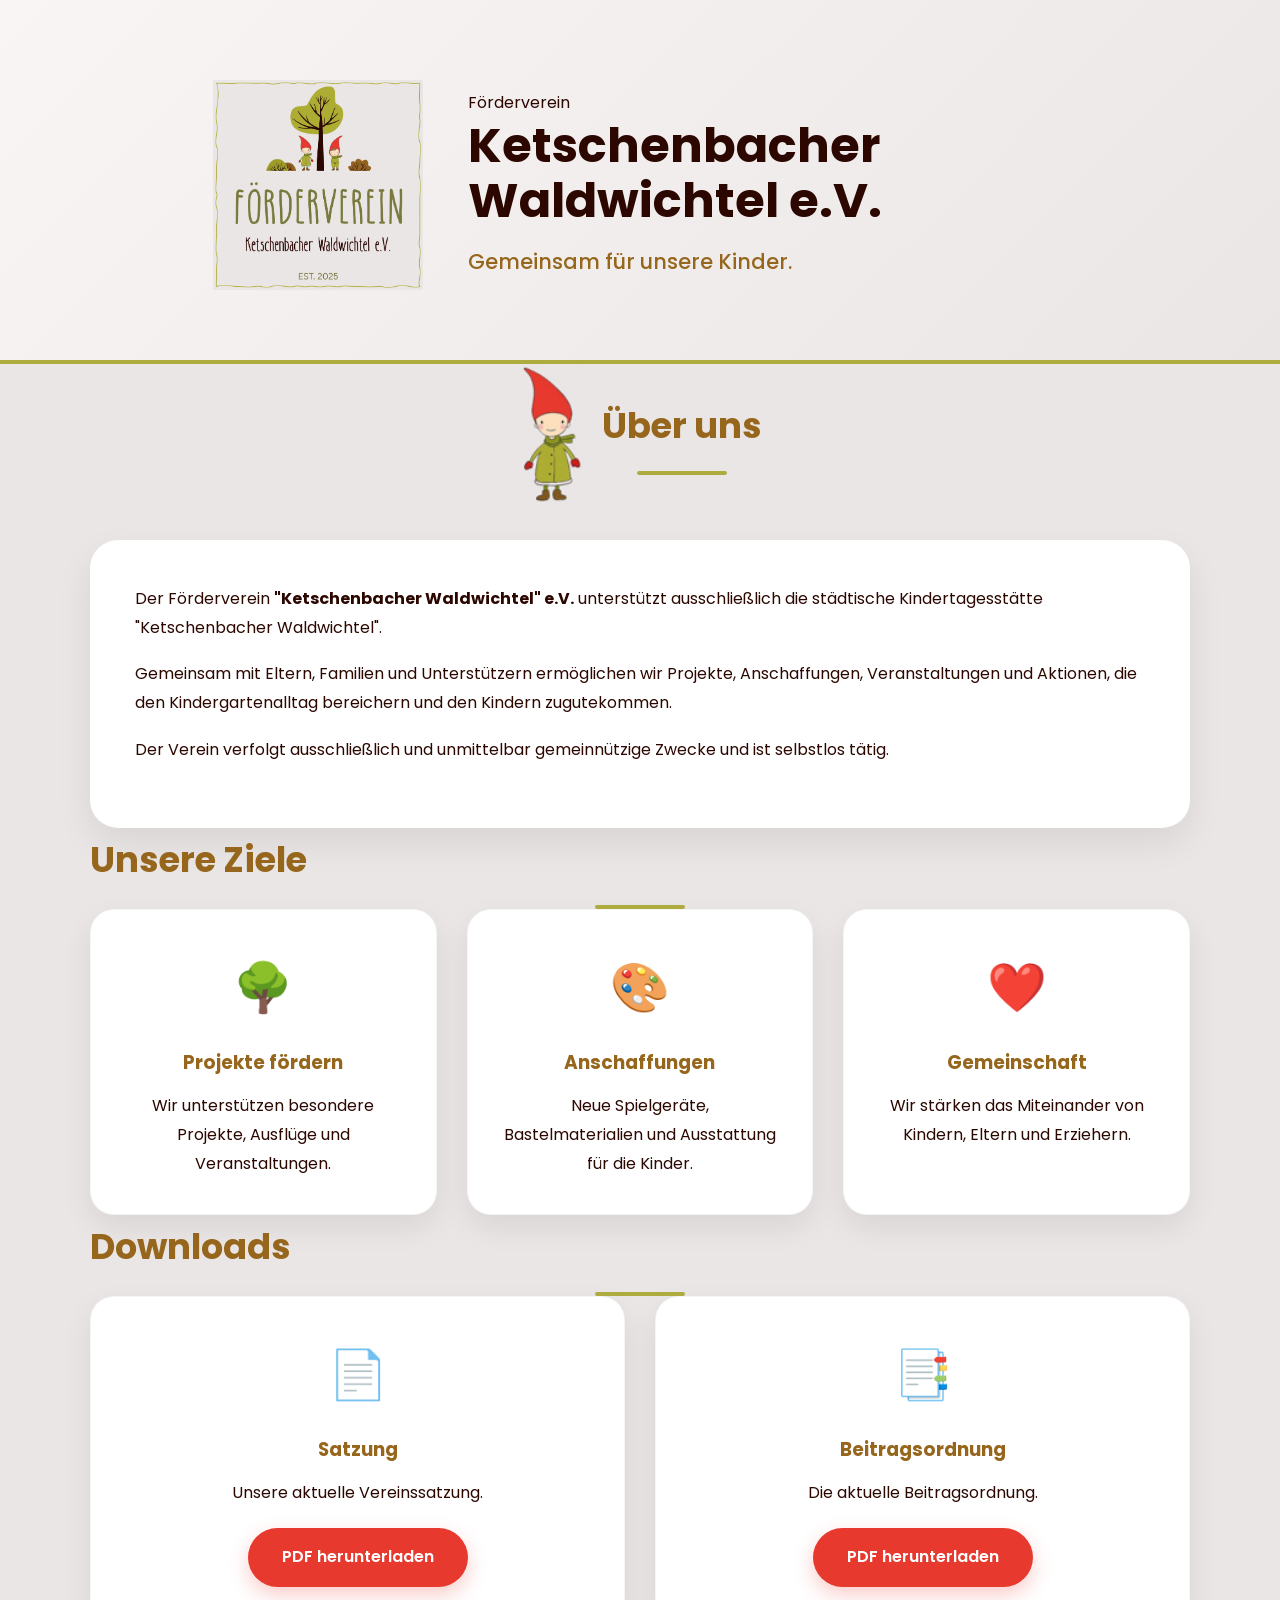
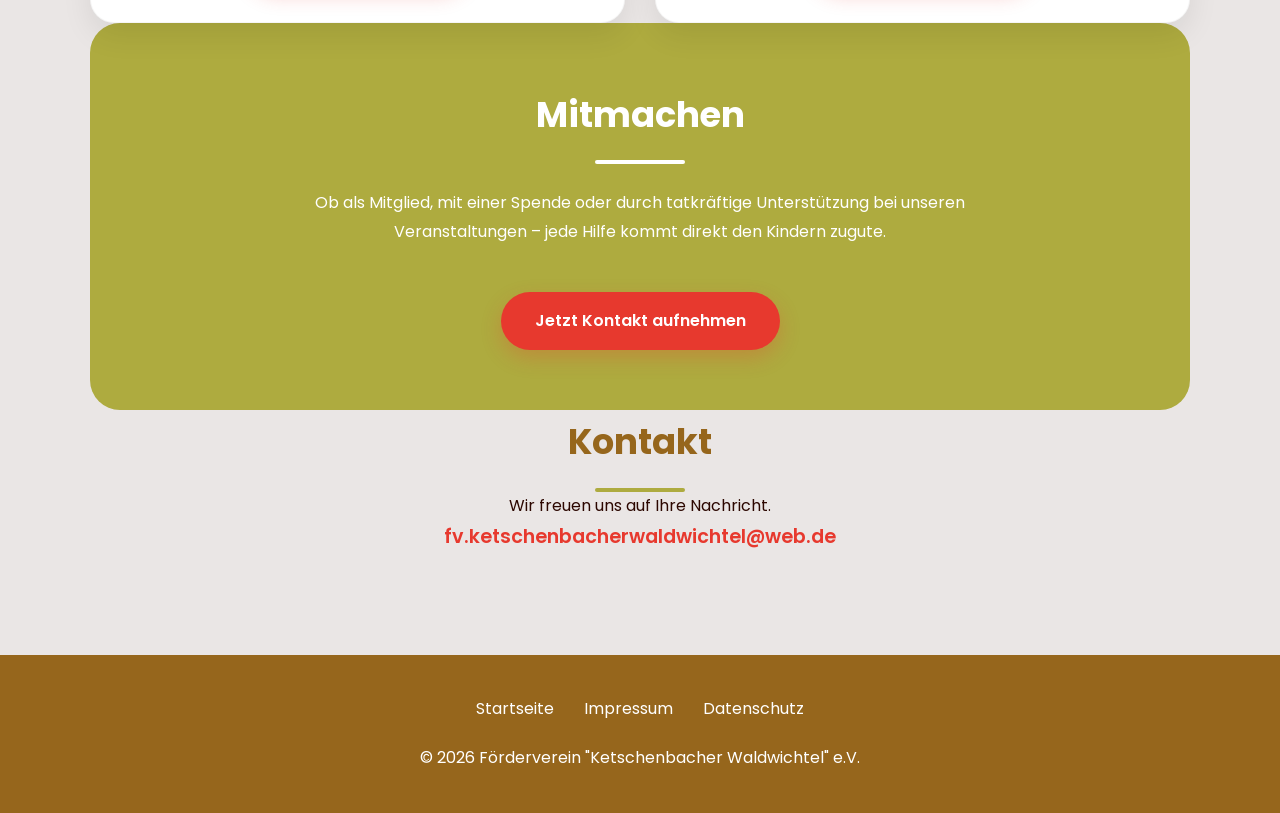
==== index.html @ 176eaad7 "Refactor sections to use 'container' class" ====
<!DOCTYPE html>
<html lang="de">

<head>
    <meta charset="UTF-8">
    <meta name="viewport" content="width=device-width, initial-scale=1.0">

    <title>Förderverein "Ketschenbacher Waldwichtel" e.V.</title>

    <meta name="description"
        content="Förderverein Ketschenbacher Waldwichtel e.V. – Gemeinsam unterstützen wir die Kindertagesstätte Ketschenbacher Waldwichtel.">

    <link rel="preconnect" href="https://fonts.googleapis.com">
    <link rel="preconnect" href="https://fonts.gstatic.com" crossorigin>

    <link href="https://fonts.googleapis.com/css2?family=Poppins:wght@300;400;500;600;700&display=swap"
        rel="stylesheet">

    <link rel="stylesheet" href="css/style.css">

</head>

<body>

<header>

<div class="container header">

<img src="images/Logo_Quadrat2.PNG"
     alt="Logo Förderverein Ketschenbacher Waldwichtel"
     class="logo">

<div class="header-text">

<span class="eyebrow">
Förderverein
</span>

<h1>Ketschenbacher Waldwichtel e.V.</h1>

<p class="subtitle">
Gemeinsam für unsere Kinder.
</p>

</div>

</div>

</header>



<main>



<section class="container">

<div class="section-title">

<img src="images/Wichtel_l.PNG"
     alt="Wichtel"
     class="section-icon">

<h2>Über uns</h2>

</div>

<div class="card">

<p>

Der Förderverein <strong>"Ketschenbacher Waldwichtel" e.V.</strong>
unterstützt ausschließlich die städtische Kindertagesstätte
"Ketschenbacher Waldwichtel".

</p>

<p>

Gemeinsam mit Eltern, Familien und Unterstützern ermöglichen wir
Projekte, Anschaffungen, Veranstaltungen und Aktionen,
die den Kindergartenalltag bereichern und den Kindern zugutekommen.

</p>

<p>

Der Verein verfolgt ausschließlich und unmittelbar gemeinnützige Zwecke
und ist selbstlos tätig.

</p>

</div>

</section>




<section class="container">

<h2>Unsere Ziele</h2>

<div class="cards">

<div class="feature">

<div class="icon">🌳</div>

<h3>Projekte fördern</h3>

<p>

Wir unterstützen besondere Projekte,
Ausflüge und Veranstaltungen.

</p>

</div>

<div class="feature">

<div class="icon">🎨</div>

<h3>Anschaffungen</h3>

<p>

Neue Spielgeräte, Bastelmaterialien
und Ausstattung für die Kinder.

</p>

</div>

<div class="feature">

<div class="icon">❤️</div>

<h3>Gemeinschaft</h3>

<p>

Wir stärken das Miteinander von Kindern,
Eltern und Erziehern.

</p>

</div>

</div>

</section>




<section class="container">

<h2>Downloads</h2>

<div class="cards">

<div class="feature">

<div class="icon">📄</div>

<h3>Satzung</h3>

<p>
Unsere aktuelle Vereinssatzung.
</p>

<a class="button"
   href="downloads/Satzung.pdf"
   download>

PDF herunterladen

</a>

</div>

<div class="feature">

<div class="icon">📑</div>

<h3>Beitragsordnung</h3>

<p>
Die aktuelle Beitragsordnung.
</p>

<a class="button"
   href="downloads/Beitragsordnung.pdf"
   download>

PDF herunterladen

</a>

</div>

</div>

</section>




<section class="container">

<div class="cta">

<h2>Mitmachen</h2>

<p>

Ob als Mitglied, mit einer Spende oder durch
tatkräftige Unterstützung bei unseren Veranstaltungen –
jede Hilfe kommt direkt den Kindern zugute.

</p>

<a class="button"
href="mailto:fv.ketschenbacherwaldwichtel@web.de?subject=Kontakt%20über%20die%20Website">

Jetzt Kontakt aufnehmen

</a>

</div>

</section>




<section class="container contact">

<h2>Kontakt</h2>

<p>

Wir freuen uns auf Ihre Nachricht.

</p>

<a class="mail"
href="mailto:fv.ketschenbacherwaldwichtel@web.de">

fv.ketschenbacherwaldwichtel@web.de

</a>

</section>



</main>




<footer>

<div class="container footer-content">

<nav>

<a href="index.html">Startseite</a>

<a href="impressum.html">Impressum</a>

<a href="datenschutz.html">Datenschutz</a>

</nav>

<p>

© 2026 Förderverein "Ketschenbacher Waldwichtel" e.V.

</p>

</div>

</footer>

</body>

</html>
---- css/style.css ----
:root{
    --bg:#EAE6E5;
    --green:#AEAB3F;
    --red:#E7392E;
    --brown:#96661C;
    --text:#2C0700;
    --white:#ffffff;
    --shadow:0 12px 35px rgba(44,7,0,.08);
    --radius:24px;
}

*{
    margin:0;
    padding:0;
    box-sizing:border-box;
}

html{
    scroll-behavior:smooth;
}

body{
    font-family:"Poppins",sans-serif;
    background:var(--bg);
    color:var(--text);
    line-height:1.8;
}

.container{
    width:min(1100px,92%);
    margin:auto;
}

section{
    margin:110px 0;
}

a{
    color:inherit;
    text-decoration:none;
}

img{
    max-width:100%;
    display:block;
}

header{
    background:linear-gradient(135deg,#F8F5F4 0%,#EAE6E5 100%);
    padding:80px 0 70px;
    border-bottom:4px solid var(--green);
}

.header{

    display:flex;

    align-items:center;

    justify-content:center;

    gap:45px;

    flex-wrap:wrap;

}

.logo{

    width:210px;

    transition:.3s;

}

.logo:hover{

    transform:scale(1.03);

}

.header-text{

    max-width:600px;

}

.header-text h1{

    font-size:3rem;

    line-height:1.15;

    margin-bottom:15px;

    color:var(--text);

}

.subtitle{

    font-size:1.3rem;

    color:var(--brown);

    font-weight:500;

}

.section-title{

    display:flex;

    justify-content:center;

    align-items:center;

    gap:18px;

    margin-bottom:35px;

}

.section-icon{

    width:65px;

}

h2{

    font-size:2.2rem;

    color:var(--brown);

    position:relative;

}

h2::after{

    content:"";

    width:90px;

    height:4px;

    background:var(--green);

    display:block;

    margin:14px auto 0;

    border-radius:50px;

}

.card{
    background:white;
    border-radius:28px;
    padding:45px;
    box-shadow:0 15px 35px rgba(0,0,0,.08);
}

.card p{

    margin-bottom:18px;

}

.cards{

    display:grid;

    grid-template-columns:repeat(auto-fit,minmax(260px,1fr));

    gap:30px;

}

.feature{
    background:white;
    border-radius:24px;
    padding:35px;
    text-align:center;
    box-shadow:0 12px 30px rgba(0,0,0,.08);
    transition:all .3s ease;
    border:1px solid rgba(0,0,0,.04);
}

.feature:hover{
    transform:translateY(-10px);
    box-shadow:0 20px 45px rgba(0,0,0,.15);
}

.icon{

    font-size:3rem;

    margin-bottom:15px;

}

.feature h3{

    color:var(--brown);

    margin-bottom:12px;

}

.button{
    display:inline-block;
    margin-top:20px;
    padding:15px 34px;
    border-radius:999px;
    background:var(--red);
    color:white;
    font-weight:600;
    transition:.3s;
    box-shadow:0 8px 20px rgba(231,57,46,.25);
}

.button:hover{
    transform:translateY(-3px);
    background:#d92d24;
    box-shadow:0 14px 30px rgba(231,57,46,.35);
}

.cta{

    background:var(--green);

    color:white;

    padding:60px;

    border-radius:30px;

    text-align:center;

}

.cta h2{

    color:white;

}

.cta h2::after{

    background:white;

}

.cta p{

    max-width:700px;

    margin:25px auto;

}

.contact{

    text-align:center;

}

.mail{

    color:var(--red);

    font-size:1.2rem;

    font-weight:600;

}

footer{

    margin-top:100px;

    background:var(--brown);

    color:white;

}

.footer-content{

    padding:40px 0;

    text-align:center;

}

footer nav{

    display:flex;

    justify-content:center;

    gap:30px;

    flex-wrap:wrap;

    margin-bottom:20px;

}

footer nav a{

    transition:.2s;

}

footer nav a:hover{

    opacity:.7;

}

@media (max-width:768px){

.header{

    flex-direction:column;

    text-align:center;

}

.logo{

    width:140px;

}

.header-text h1{

    font-size:2.2rem;

}

.subtitle{

    font-size:1.1rem;

}

section{

    margin:70px 0;

}

.card{

    padding:28px;

}

.cta{

    padding:35px 25px;

}

}
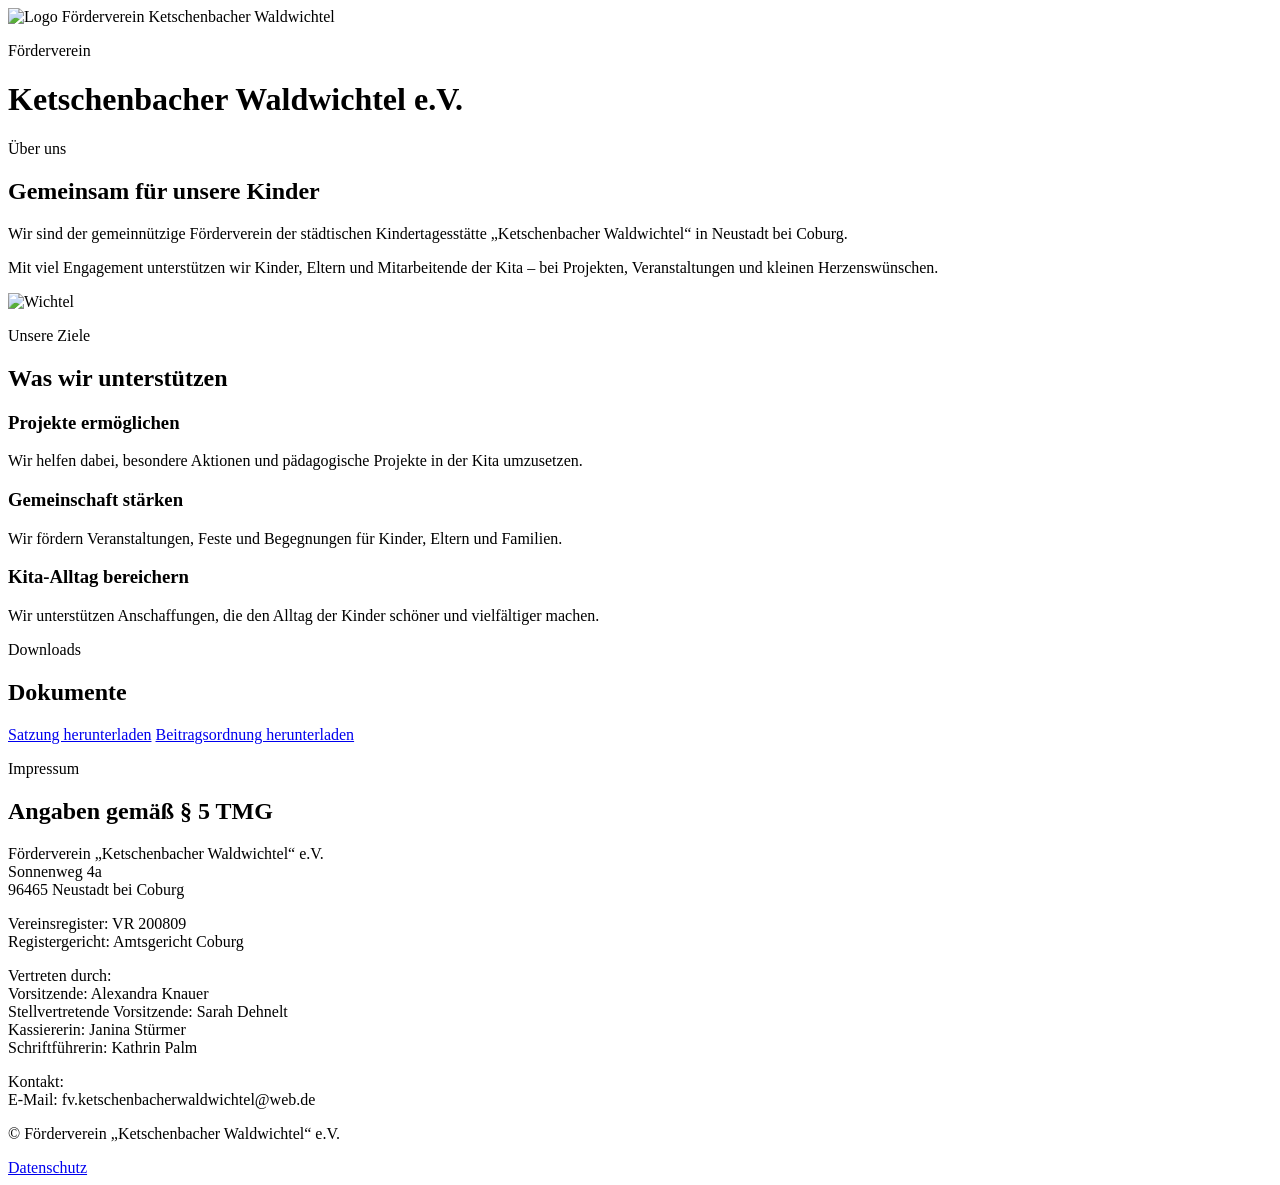
==== commit 652f5cc8: "Refactor index.html for improved structure and SEO Updated HTML structure and improved meta tags for" ====
--- a/index.html
+++ b/index.html
@@ -1,292 +1,127 @@
 <!DOCTYPE html>
 <html lang="de">
+<head>
+  <meta charset="UTF-8" />
+  <meta name="viewport" content="width=device-width, initial-scale=1.0" />
+  <title>Förderverein Ketschenbacher Waldwichtel e.V.</title>
 
-<head>
-    <meta charset="UTF-8">
-    <meta name="viewport" content="width=device-width, initial-scale=1.0">
+  <link rel="preconnect" href="https://fonts.googleapis.com">
+  <link rel="preconnect" href="https://fonts.gstatic.com" crossorigin>
+  <link href="https://fonts.googleapis.com/css2?family=Poppins:wght@300;400;600;700&display=swap" rel="stylesheet">
 
-    <title>Förderverein "Ketschenbacher Waldwichtel" e.V.</title>
-
-    <meta name="description"
-        content="Förderverein Ketschenbacher Waldwichtel e.V. – Gemeinsam unterstützen wir die Kindertagesstätte Ketschenbacher Waldwichtel.">
-
-    <link rel="preconnect" href="https://fonts.googleapis.com">
-    <link rel="preconnect" href="https://fonts.gstatic.com" crossorigin>
-
-    <link href="https://fonts.googleapis.com/css2?family=Poppins:wght@300;400;500;600;700&display=swap"
-        rel="stylesheet">
-
-    <link rel="stylesheet" href="css/style.css">
-
+  <link rel="stylesheet" href="style.css" />
 </head>
 
 <body>
 
-<header>
+  <header class="site-header">
+    <div class="container header-inner">
+      <img src="images/Logo_Quadrat2.png" alt="Logo Förderverein Ketschenbacher Waldwichtel" class="logo">
+      <div>
+        <p class="eyebrow">Förderverein</p>
+        <h1>Ketschenbacher Waldwichtel e.V.</h1>
+      </div>
+    </div>
+  </header>
 
-<div class="container header">
+  <main>
 
-<img src="images/Logo_Quadrat2.PNG"
-     alt="Logo Förderverein Ketschenbacher Waldwichtel"
-     class="logo">
+    <section class="hero-section">
+      <div class="container hero-grid">
+        <div class="hero-text">
+          <p class="eyebrow">Über uns</p>
+          <h2>Gemeinsam für unsere Kinder</h2>
+          <p>
+            Wir sind der gemeinnützige Förderverein der städtischen Kindertagesstätte
+            „Ketschenbacher Waldwichtel“ in Neustadt bei Coburg.
+          </p>
+          <p>
+            Mit viel Engagement unterstützen wir Kinder, Eltern und Mitarbeitende der Kita –
+            bei Projekten, Veranstaltungen und kleinen Herzenswünschen.
+          </p>
+        </div>
 
-<div class="header-text">
+        <div class="hero-image">
+          <img src="images/Wichtel_l.png" alt="Wichtel">
+        </div>
+      </div>
+    </section>
 
-<span class="eyebrow">
-Förderverein
-</span>
+    <section class="content-section" id="ziele">
+      <div class="container">
+        <p class="eyebrow">Unsere Ziele</p>
+        <h2>Was wir unterstützen</h2>
 
-<h1>Ketschenbacher Waldwichtel e.V.</h1>
+        <div class="card-grid">
+          <div class="card">
+            <h3>Projekte ermöglichen</h3>
+            <p>Wir helfen dabei, besondere Aktionen und pädagogische Projekte in der Kita umzusetzen.</p>
+          </div>
 
-<p class="subtitle">
-Gemeinsam für unsere Kinder.
-</p>
+          <div class="card">
+            <h3>Gemeinschaft stärken</h3>
+            <p>Wir fördern Veranstaltungen, Feste und Begegnungen für Kinder, Eltern und Familien.</p>
+          </div>
 
-</div>
+          <div class="card">
+            <h3>Kita-Alltag bereichern</h3>
+            <p>Wir unterstützen Anschaffungen, die den Alltag der Kinder schöner und vielfältiger machen.</p>
+          </div>
+        </div>
+      </div>
+    </section>
 
-</div>
+    <section class="content-section" id="downloads">
+      <div class="container">
+        <p class="eyebrow">Downloads</p>
+        <h2>Dokumente</h2>
 
-</header>
+        <div class="download-box">
+          <a href="download/Satzung.pdf" target="_blank">Satzung herunterladen</a>
+          <a href="download/Beitragsordnung.pdf" target="_blank">Beitragsordnung herunterladen</a>
+        </div>
+      </div>
+    </section>
 
+    <section class="content-section impressum" id="impressum">
+      <div class="container">
+        <p class="eyebrow">Impressum</p>
+        <h2>Angaben gemäß § 5 TMG</h2>
 
+        <p>
+          Förderverein „Ketschenbacher Waldwichtel“ e.V.<br>
+          Sonnenweg 4a<br>
+          96465 Neustadt bei Coburg
+        </p>
 
-<main>
+        <p>
+          Vereinsregister: VR 200809<br>
+          Registergericht: Amtsgericht Coburg
+        </p>
 
+        <p>
+          Vertreten durch:<br>
+          Vorsitzende: Alexandra Knauer<br>
+          Stellvertretende Vorsitzende: Sarah Dehnelt<br>
+          Kassiererin: Janina Stürmer<br>
+          Schriftführerin: Kathrin Palm
+        </p>
 
+        <p>
+          Kontakt:<br>
+          E-Mail: fv.ketschenbacherwaldwichtel@web.de
+        </p>
+      </div>
+    </section>
 
-<section class="container">
+  </main>
 
-<div class="section-title">
-
-<img src="images/Wichtel_l.PNG"
-     alt="Wichtel"
-     class="section-icon">
-
-<h2>Über uns</h2>
-
-</div>
-
-<div class="card">
-
-<p>
-
-Der Förderverein <strong>"Ketschenbacher Waldwichtel" e.V.</strong>
-unterstützt ausschließlich die städtische Kindertagesstätte
-"Ketschenbacher Waldwichtel".
-
-</p>
-
-<p>
-
-Gemeinsam mit Eltern, Familien und Unterstützern ermöglichen wir
-Projekte, Anschaffungen, Veranstaltungen und Aktionen,
-die den Kindergartenalltag bereichern und den Kindern zugutekommen.
-
-</p>
-
-<p>
-
-Der Verein verfolgt ausschließlich und unmittelbar gemeinnützige Zwecke
-und ist selbstlos tätig.
-
-</p>
-
-</div>
-
-</section>
-
-
-
-
-<section class="container">
-
-<h2>Unsere Ziele</h2>
-
-<div class="cards">
-
-<div class="feature">
-
-<div class="icon">🌳</div>
-
-<h3>Projekte fördern</h3>
-
-<p>
-
-Wir unterstützen besondere Projekte,
-Ausflüge und Veranstaltungen.
-
-</p>
-
-</div>
-
-<div class="feature">
-
-<div class="icon">🎨</div>
-
-<h3>Anschaffungen</h3>
-
-<p>
-
-Neue Spielgeräte, Bastelmaterialien
-und Ausstattung für die Kinder.
-
-</p>
-
-</div>
-
-<div class="feature">
-
-<div class="icon">❤️</div>
-
-<h3>Gemeinschaft</h3>
-
-<p>
-
-Wir stärken das Miteinander von Kindern,
-Eltern und Erziehern.
-
-</p>
-
-</div>
-
-</div>
-
-</section>
-
-
-
-
-<section class="container">
-
-<h2>Downloads</h2>
-
-<div class="cards">
-
-<div class="feature">
-
-<div class="icon">📄</div>
-
-<h3>Satzung</h3>
-
-<p>
-Unsere aktuelle Vereinssatzung.
-</p>
-
-<a class="button"
-   href="downloads/Satzung.pdf"
-   download>
-
-PDF herunterladen
-
-</a>
-
-</div>
-
-<div class="feature">
-
-<div class="icon">📑</div>
-
-<h3>Beitragsordnung</h3>
-
-<p>
-Die aktuelle Beitragsordnung.
-</p>
-
-<a class="button"
-   href="downloads/Beitragsordnung.pdf"
-   download>
-
-PDF herunterladen
-
-</a>
-
-</div>
-
-</div>
-
-</section>
-
-
-
-
-<section class="container">
-
-<div class="cta">
-
-<h2>Mitmachen</h2>
-
-<p>
-
-Ob als Mitglied, mit einer Spende oder durch
-tatkräftige Unterstützung bei unseren Veranstaltungen –
-jede Hilfe kommt direkt den Kindern zugute.
-
-</p>
-
-<a class="button"
-href="mailto:fv.ketschenbacherwaldwichtel@web.de?subject=Kontakt%20über%20die%20Website">
-
-Jetzt Kontakt aufnehmen
-
-</a>
-
-</div>
-
-</section>
-
-
-
-
-<section class="container contact">
-
-<h2>Kontakt</h2>
-
-<p>
-
-Wir freuen uns auf Ihre Nachricht.
-
-</p>
-
-<a class="mail"
-href="mailto:fv.ketschenbacherwaldwichtel@web.de">
-
-fv.ketschenbacherwaldwichtel@web.de
-
-</a>
-
-</section>
-
-
-
-</main>
-
-
-
-
-<footer>
-
-<div class="container footer-content">
-
-<nav>
-
-<a href="index.html">Startseite</a>
-
-<a href="impressum.html">Impressum</a>
-
-<a href="datenschutz.html">Datenschutz</a>
-
-</nav>
-
-<p>
-
-© 2026 Förderverein "Ketschenbacher Waldwichtel" e.V.
-
-</p>
-
-</div>
-
-</footer>
+  <footer class="site-footer">
+    <div class="container footer-inner">
+      <p>© Förderverein „Ketschenbacher Waldwichtel“ e.V.</p>
+      <a href="datenschutz.html">Datenschutz</a>
+    </div>
+  </footer>
 
 </body>
-
 </html>
--- a/style.css
+++ b/style.css
@@ -0,0 +1 @@
+
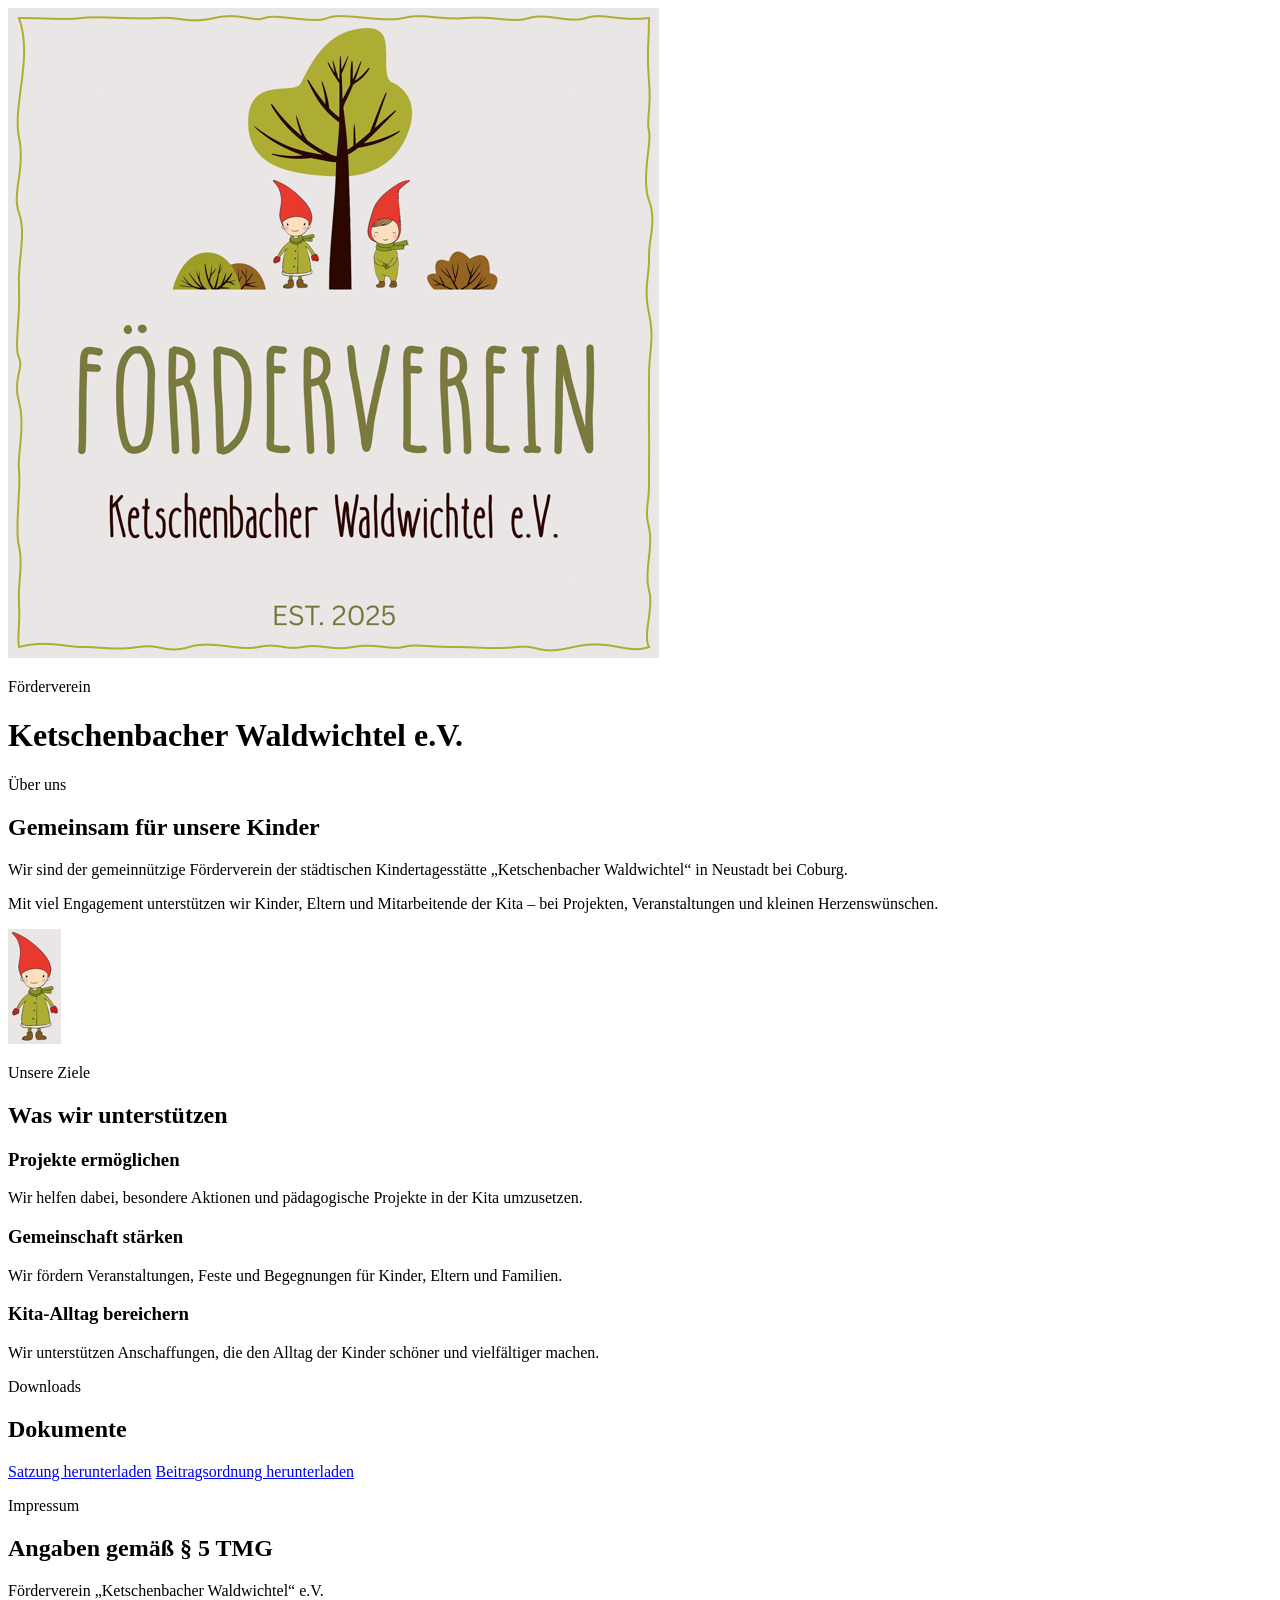
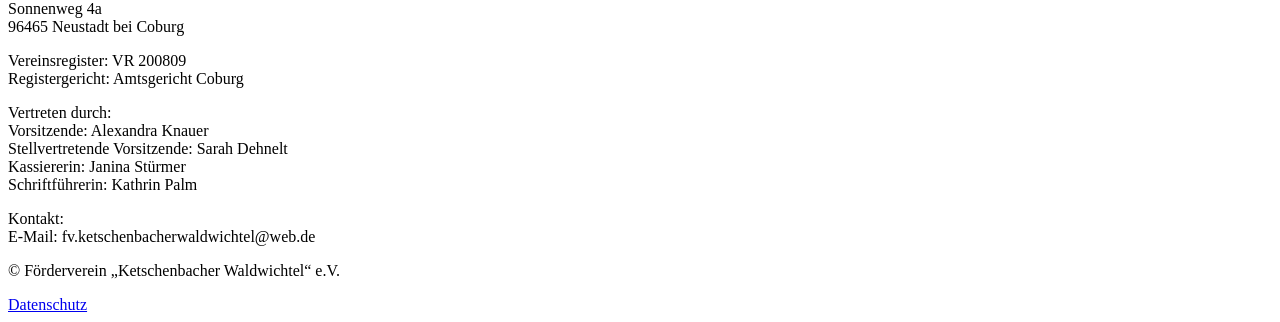
==== commit 62215590: "Update index.html" ====
--- a/index.html
+++ b/index.html
@@ -16,7 +16,7 @@
 
   <header class="site-header">
     <div class="container header-inner">
-      <img src="images/Logo_Quadrat2.png" alt="Logo Förderverein Ketschenbacher Waldwichtel" class="logo">
+      <img src="images/Logo_Quadrat2.PNG" alt="Logo Förderverein Ketschenbacher Waldwichtel" class="logo">
       <div>
         <p class="eyebrow">Förderverein</p>
         <h1>Ketschenbacher Waldwichtel e.V.</h1>
@@ -42,7 +42,7 @@
         </div>
 
         <div class="hero-image">
-          <img src="images/Wichtel_l.png" alt="Wichtel">
+          <img src="images/Wichtel_l.PNG" alt="Wichtel">
         </div>
       </div>
     </section>
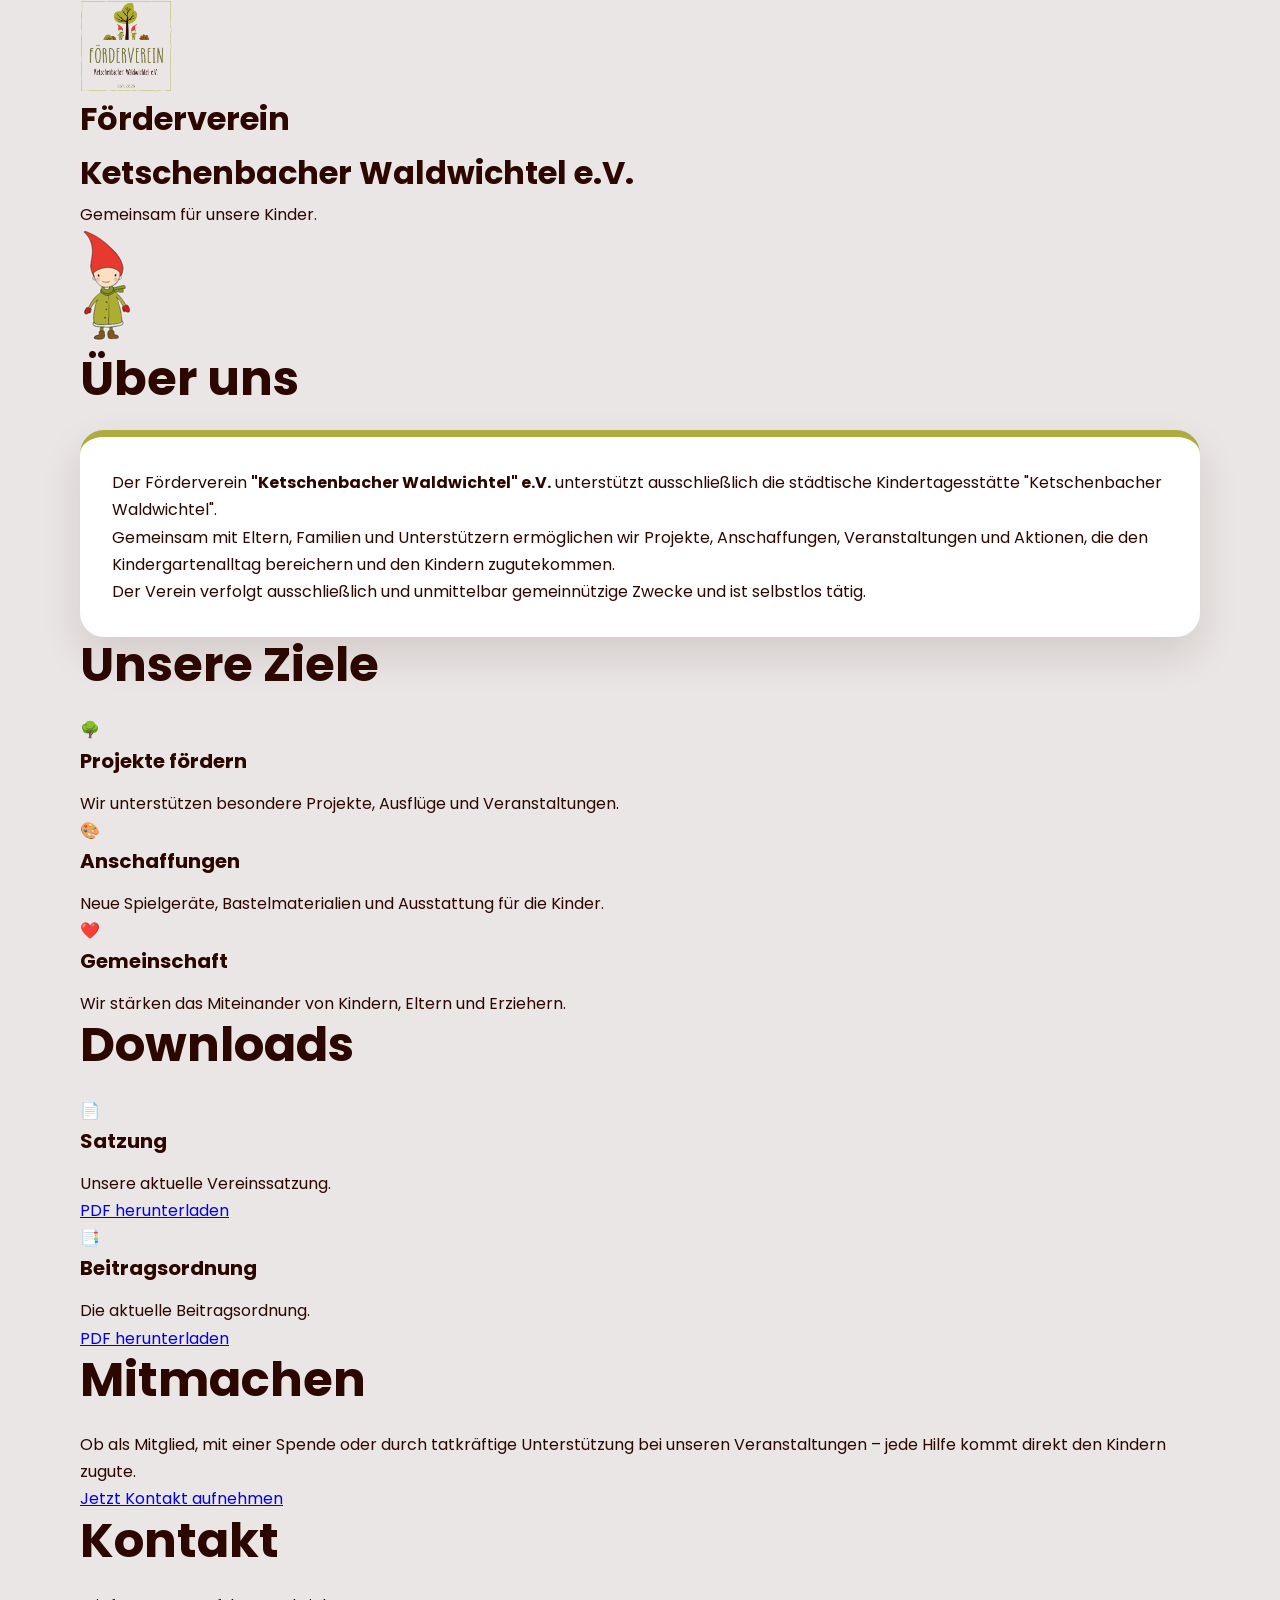
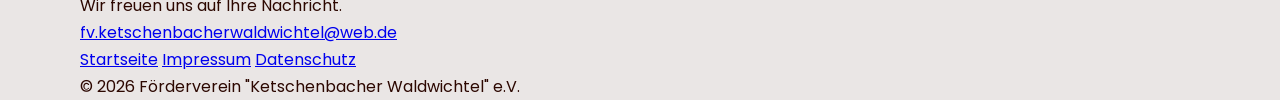
==== commit 50228a93: "Refactor index.html for SEO and structure improvements Updated the HTML structure and added meta tag" ====
--- a/index.html
+++ b/index.html
@@ -1,127 +1,288 @@
 <!DOCTYPE html>
 <html lang="de">
+
 <head>
-  <meta charset="UTF-8" />
-  <meta name="viewport" content="width=device-width, initial-scale=1.0" />
-  <title>Förderverein Ketschenbacher Waldwichtel e.V.</title>
-
-  <link rel="preconnect" href="https://fonts.googleapis.com">
-  <link rel="preconnect" href="https://fonts.gstatic.com" crossorigin>
-  <link href="https://fonts.googleapis.com/css2?family=Poppins:wght@300;400;600;700&display=swap" rel="stylesheet">
-
-  <link rel="stylesheet" href="style.css" />
+    <meta charset="UTF-8">
+    <meta name="viewport" content="width=device-width, initial-scale=1.0">
+
+    <title>Förderverein "Ketschenbacher Waldwichtel" e.V.</title>
+
+    <meta name="description"
+        content="Förderverein Ketschenbacher Waldwichtel e.V. – Gemeinsam unterstützen wir die Kindertagesstätte Ketschenbacher Waldwichtel.">
+
+    <link rel="preconnect" href="https://fonts.googleapis.com">
+    <link rel="preconnect" href="https://fonts.gstatic.com" crossorigin>
+
+    <link href="https://fonts.googleapis.com/css2?family=Poppins:wght@300;400;500;600;700&display=swap"
+        rel="stylesheet">
+
+    <link rel="stylesheet" href="css/style.css">
+
 </head>
 
 <body>
 
-  <header class="site-header">
-    <div class="container header-inner">
-      <img src="images/Logo_Quadrat2.PNG" alt="Logo Förderverein Ketschenbacher Waldwichtel" class="logo">
-      <div>
-        <p class="eyebrow">Förderverein</p>
-        <h1>Ketschenbacher Waldwichtel e.V.</h1>
-      </div>
-    </div>
-  </header>
-
-  <main>
-
-    <section class="hero-section">
-      <div class="container hero-grid">
-        <div class="hero-text">
-          <p class="eyebrow">Über uns</p>
-          <h2>Gemeinsam für unsere Kinder</h2>
-          <p>
-            Wir sind der gemeinnützige Förderverein der städtischen Kindertagesstätte
-            „Ketschenbacher Waldwichtel“ in Neustadt bei Coburg.
-          </p>
-          <p>
-            Mit viel Engagement unterstützen wir Kinder, Eltern und Mitarbeitende der Kita –
-            bei Projekten, Veranstaltungen und kleinen Herzenswünschen.
-          </p>
-        </div>
-
-        <div class="hero-image">
-          <img src="images/Wichtel_l.PNG" alt="Wichtel">
-        </div>
-      </div>
-    </section>
-
-    <section class="content-section" id="ziele">
-      <div class="container">
-        <p class="eyebrow">Unsere Ziele</p>
-        <h2>Was wir unterstützen</h2>
-
-        <div class="card-grid">
-          <div class="card">
-            <h3>Projekte ermöglichen</h3>
-            <p>Wir helfen dabei, besondere Aktionen und pädagogische Projekte in der Kita umzusetzen.</p>
-          </div>
-
-          <div class="card">
-            <h3>Gemeinschaft stärken</h3>
-            <p>Wir fördern Veranstaltungen, Feste und Begegnungen für Kinder, Eltern und Familien.</p>
-          </div>
-
-          <div class="card">
-            <h3>Kita-Alltag bereichern</h3>
-            <p>Wir unterstützen Anschaffungen, die den Alltag der Kinder schöner und vielfältiger machen.</p>
-          </div>
-        </div>
-      </div>
-    </section>
-
-    <section class="content-section" id="downloads">
-      <div class="container">
-        <p class="eyebrow">Downloads</p>
-        <h2>Dokumente</h2>
-
-        <div class="download-box">
-          <a href="download/Satzung.pdf" target="_blank">Satzung herunterladen</a>
-          <a href="download/Beitragsordnung.pdf" target="_blank">Beitragsordnung herunterladen</a>
-        </div>
-      </div>
-    </section>
-
-    <section class="content-section impressum" id="impressum">
-      <div class="container">
-        <p class="eyebrow">Impressum</p>
-        <h2>Angaben gemäß § 5 TMG</h2>
-
-        <p>
-          Förderverein „Ketschenbacher Waldwichtel“ e.V.<br>
-          Sonnenweg 4a<br>
-          96465 Neustadt bei Coburg
-        </p>
-
-        <p>
-          Vereinsregister: VR 200809<br>
-          Registergericht: Amtsgericht Coburg
-        </p>
-
-        <p>
-          Vertreten durch:<br>
-          Vorsitzende: Alexandra Knauer<br>
-          Stellvertretende Vorsitzende: Sarah Dehnelt<br>
-          Kassiererin: Janina Stürmer<br>
-          Schriftführerin: Kathrin Palm
-        </p>
-
-        <p>
-          Kontakt:<br>
-          E-Mail: fv.ketschenbacherwaldwichtel@web.de
-        </p>
-      </div>
-    </section>
-
-  </main>
-
-  <footer class="site-footer">
-    <div class="container footer-inner">
-      <p>© Förderverein „Ketschenbacher Waldwichtel“ e.V.</p>
-      <a href="datenschutz.html">Datenschutz</a>
-    </div>
-  </footer>
+<header>
+
+<div class="container header">
+
+<img src="images/Logo_Quadrat2.PNG"
+     alt="Logo Förderverein Ketschenbacher Waldwichtel"
+     class="logo">
+
+<div class="header-text">
+
+<h1>Förderverein<br>Ketschenbacher Waldwichtel e.V.</h1>
+
+<p class="subtitle">
+Gemeinsam für unsere Kinder.
+</p>
+
+</div>
+
+</div>
+
+</header>
+
+
+
+<main>
+
+
+
+<section class="container">
+
+<div class="section-title">
+
+<img src="images/Wichtel_l.PNG"
+     alt="Wichtel"
+     class="section-icon">
+
+<h2>Über uns</h2>
+
+</div>
+
+<div class="card">
+
+<p>
+
+Der Förderverein <strong>"Ketschenbacher Waldwichtel" e.V.</strong>
+unterstützt ausschließlich die städtische Kindertagesstätte
+"Ketschenbacher Waldwichtel".
+
+</p>
+
+<p>
+
+Gemeinsam mit Eltern, Familien und Unterstützern ermöglichen wir
+Projekte, Anschaffungen, Veranstaltungen und Aktionen,
+die den Kindergartenalltag bereichern und den Kindern zugutekommen.
+
+</p>
+
+<p>
+
+Der Verein verfolgt ausschließlich und unmittelbar gemeinnützige Zwecke
+und ist selbstlos tätig.
+
+</p>
+
+</div>
+
+</section>
+
+
+
+
+<section class="container">
+
+<h2>Unsere Ziele</h2>
+
+<div class="cards">
+
+<div class="feature">
+
+<div class="icon">🌳</div>
+
+<h3>Projekte fördern</h3>
+
+<p>
+
+Wir unterstützen besondere Projekte,
+Ausflüge und Veranstaltungen.
+
+</p>
+
+</div>
+
+<div class="feature">
+
+<div class="icon">🎨</div>
+
+<h3>Anschaffungen</h3>
+
+<p>
+
+Neue Spielgeräte, Bastelmaterialien
+und Ausstattung für die Kinder.
+
+</p>
+
+</div>
+
+<div class="feature">
+
+<div class="icon">❤️</div>
+
+<h3>Gemeinschaft</h3>
+
+<p>
+
+Wir stärken das Miteinander von Kindern,
+Eltern und Erziehern.
+
+</p>
+
+</div>
+
+</div>
+
+</section>
+
+
+
+
+<section class="container">
+
+<h2>Downloads</h2>
+
+<div class="cards">
+
+<div class="feature">
+
+<div class="icon">📄</div>
+
+<h3>Satzung</h3>
+
+<p>
+Unsere aktuelle Vereinssatzung.
+</p>
+
+<a class="button"
+   href="downloads/Satzung.pdf"
+   download>
+
+PDF herunterladen
+
+</a>
+
+</div>
+
+<div class="feature">
+
+<div class="icon">📑</div>
+
+<h3>Beitragsordnung</h3>
+
+<p>
+Die aktuelle Beitragsordnung.
+</p>
+
+<a class="button"
+   href="downloads/Beitragsordnung.pdf"
+   download>
+
+PDF herunterladen
+
+</a>
+
+</div>
+
+</div>
+
+</section>
+
+
+
+
+<section class="container">
+
+<div class="cta">
+
+<h2>Mitmachen</h2>
+
+<p>
+
+Ob als Mitglied, mit einer Spende oder durch
+tatkräftige Unterstützung bei unseren Veranstaltungen –
+jede Hilfe kommt direkt den Kindern zugute.
+
+</p>
+
+<a class="button"
+href="mailto:fv.ketschenbacherwaldwichtel@web.de?subject=Kontakt%20über%20die%20Website">
+
+Jetzt Kontakt aufnehmen
+
+</a>
+
+</div>
+
+</section>
+
+
+
+
+<section class="container contact">
+
+<h2>Kontakt</h2>
+
+<p>
+
+Wir freuen uns auf Ihre Nachricht.
+
+</p>
+
+<a class="mail"
+href="mailto:fv.ketschenbacherwaldwichtel@web.de">
+
+fv.ketschenbacherwaldwichtel@web.de
+
+</a>
+
+</section>
+
+
+
+</main>
+
+
+
+
+<footer>
+
+<div class="container footer-content">
+
+<nav>
+
+<a href="index.html">Startseite</a>
+
+<a href="impressum.html">Impressum</a>
+
+<a href="datenschutz.html">Datenschutz</a>
+
+</nav>
+
+<p>
+
+© 2026 Förderverein "Ketschenbacher Waldwichtel" e.V.
+
+</p>
+
+</div>
+
+</footer>
 
 </body>
+
 </html>
--- a/css/style.css
+++ b/css/style.css
@@ -0,0 +1,237 @@
+:root {
+  --bg: #EAE6E5;
+  --green: #AEAB3F;
+  --red: #E7392E;
+  --brown: #96661C;
+  --text: #2C0700;
+  --white: #ffffff;
+  --shadow: 0 18px 40px rgba(44, 7, 0, 0.12);
+}
+
+* {
+  box-sizing: border-box;
+  margin: 0;
+  padding: 0;
+}
+
+body {
+  font-family: "Poppins", sans-serif;
+  background: var(--bg);
+  color: var(--text);
+  line-height: 1.7;
+}
+
+.container {
+  width: min(1120px, 92%);
+  margin: 0 auto;
+}
+
+/* Header */
+
+.site-header {
+  background: rgba(234, 230, 229, 0.96);
+  border-bottom: 1px solid rgba(44, 7, 0, 0.08);
+  padding: 24px 0;
+}
+
+.header-inner {
+  display: flex;
+  align-items: center;
+  gap: 22px;
+}
+
+.logo {
+  width: 92px;
+  height: auto;
+  display: block;
+}
+
+.site-header h1 {
+  font-size: clamp(1.4rem, 3vw, 2.4rem);
+  line-height: 1.2;
+}
+
+/* Allgemein */
+
+.eyebrow {
+  color: var(--red);
+  font-weight: 700;
+  text-transform: uppercase;
+  letter-spacing: 0.08em;
+  font-size: 0.82rem;
+  margin-bottom: 10px;
+}
+
+h2 {
+  font-size: clamp(1.8rem, 4vw, 3rem);
+  line-height: 1.15;
+  margin-bottom: 24px;
+}
+
+h3 {
+  font-size: 1.25rem;
+  margin-bottom: 12px;
+}
+
+/* Über uns / Wichtel */
+
+.hero-section {
+  padding: 120px 0 100px;
+}
+
+.hero-grid {
+  display: grid;
+  grid-template-columns: 1.2fr 0.8fr;
+  align-items: center;
+  gap: 70px;
+}
+
+.hero-text {
+  background: var(--white);
+  padding: 48px;
+  border-radius: 28px;
+  box-shadow: var(--shadow);
+}
+
+.hero-text p {
+  margin-bottom: 16px;
+  font-size: 1.05rem;
+}
+
+.hero-image {
+  display: flex;
+  justify-content: center;
+  align-items: center;
+}
+
+.hero-image img {
+  max-width: 300px;
+  width: 100%;
+  height: auto;
+  display: block;
+}
+
+/* Bereiche */
+
+.content-section {
+  padding: 90px 0;
+}
+
+#ziele {
+  padding-top: 120px;
+}
+
+#downloads {
+  padding-top: 120px;
+}
+
+/* Karten */
+
+.card-grid {
+  display: grid;
+  grid-template-columns: repeat(3, 1fr);
+  gap: 26px;
+  margin-top: 34px;
+}
+
+.card {
+  background: var(--white);
+  padding: 32px;
+  border-radius: 24px;
+  box-shadow: var(--shadow);
+  border-top: 7px solid var(--green);
+}
+
+/* Downloads */
+
+.download-box {
+  display: flex;
+  flex-wrap: wrap;
+  gap: 18px;
+  margin-top: 28px;
+}
+
+.download-box a {
+  display: inline-block;
+  background: var(--green);
+  color: var(--text);
+  text-decoration: none;
+  font-weight: 700;
+  padding: 16px 24px;
+  border-radius: 999px;
+  transition: transform 0.2s ease, background 0.2s ease;
+}
+
+.download-box a:hover {
+  background: var(--brown);
+  color: var(--white);
+  transform: translateY(-2px);
+}
+
+/* Impressum */
+
+.impressum p {
+  margin-bottom: 18px;
+}
+
+/* Footer */
+
+.site-footer {
+  background: var(--text);
+  color: var(--white);
+  padding: 28px 0;
+  margin-top: 80px;
+}
+
+.footer-inner {
+  display: flex;
+  justify-content: space-between;
+  gap: 20px;
+  align-items: center;
+  flex-wrap: wrap;
+}
+
+.site-footer a {
+  color: var(--white);
+  text-decoration: none;
+  font-weight: 600;
+}
+
+/* Handyansicht */
+
+@media (max-width: 800px) {
+  .header-inner {
+    align-items: flex-start;
+  }
+
+  .logo {
+    width: 76px;
+  }
+
+  .hero-section {
+    padding: 90px 0 70px;
+  }
+
+  .hero-grid {
+    grid-template-columns: 1fr;
+    gap: 45px;
+  }
+
+  .hero-text {
+    padding: 32px;
+  }
+
+  .hero-image img {
+    max-width: 230px;
+  }
+
+  .card-grid {
+    grid-template-columns: 1fr;
+  }
+
+  .content-section,
+  #ziele,
+  #downloads {
+    padding: 80px 0;
+  }
+}
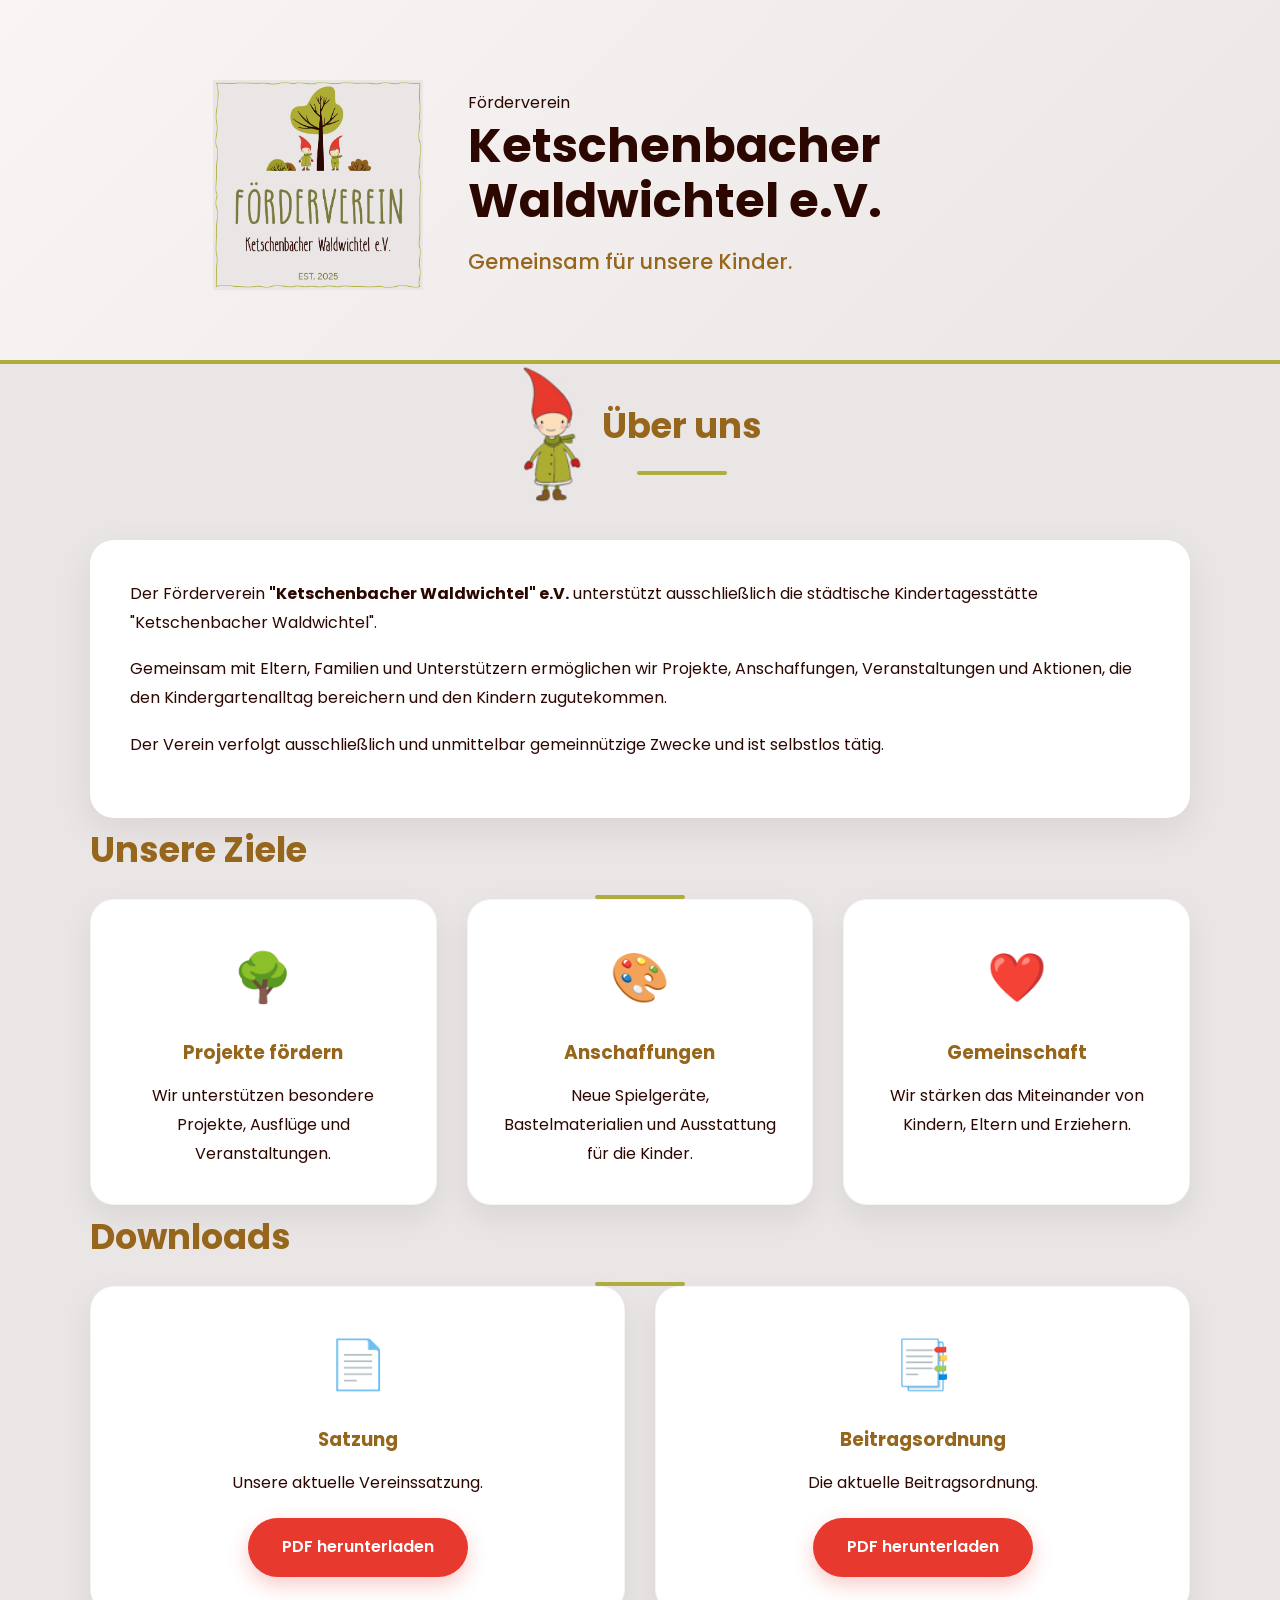
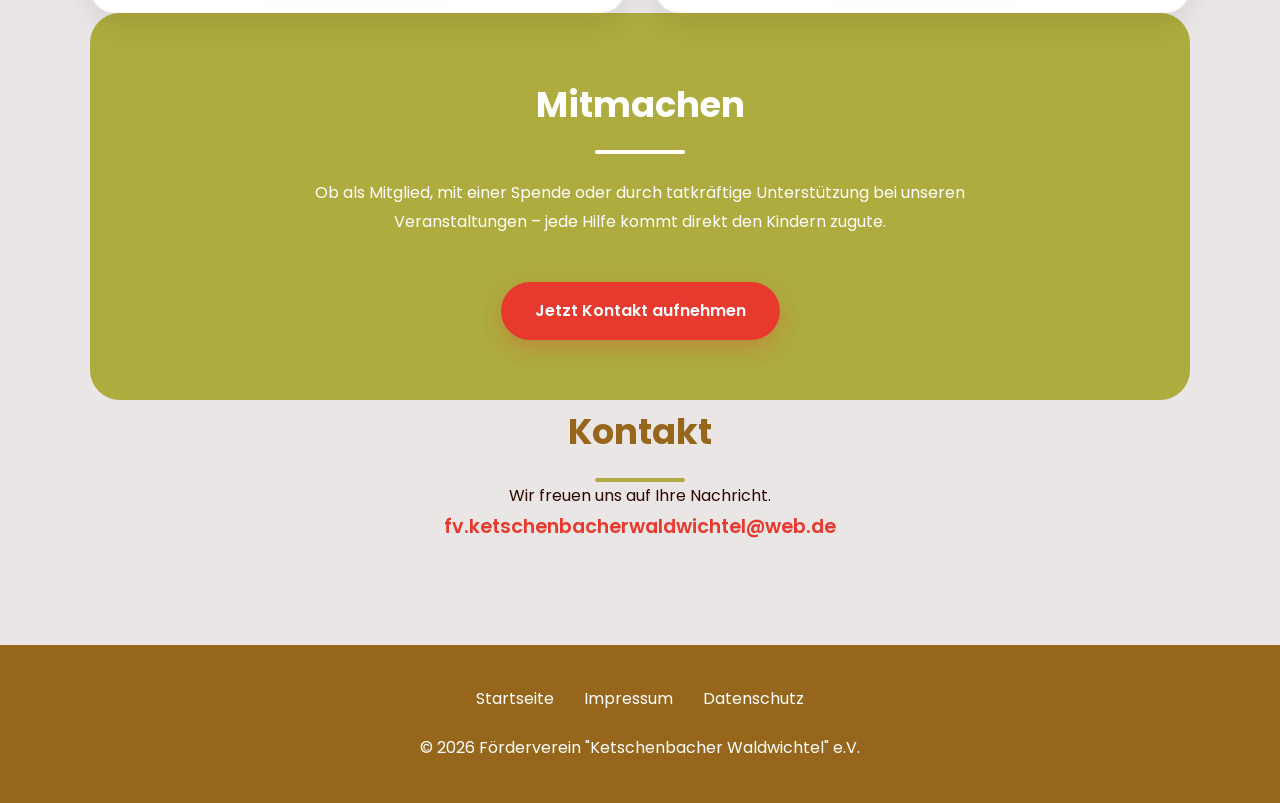
==== commit b69be832: "Update header text and add eyebrow span" ====
--- a/index.html
+++ b/index.html
@@ -32,13 +32,15 @@
 
 <div class="header-text">
 
-<h1>Förderverein<br>Ketschenbacher Waldwichtel e.V.</h1>
+<span class="eyebrow">
+Förderverein
+</span>
+
+<h1>Ketschenbacher Waldwichtel e.V.</h1>
 
 <p class="subtitle">
 Gemeinsam für unsere Kinder.
 </p>
-
-</div>
 
 </div>
 
--- a/css/style.css
+++ b/css/style.css
@@ -1,237 +1,371 @@
-:root {
-  --bg: #EAE6E5;
-  --green: #AEAB3F;
-  --red: #E7392E;
-  --brown: #96661C;
-  --text: #2C0700;
-  --white: #ffffff;
-  --shadow: 0 18px 40px rgba(44, 7, 0, 0.12);
-}
-
-* {
-  box-sizing: border-box;
-  margin: 0;
-  padding: 0;
-}
-
-body {
-  font-family: "Poppins", sans-serif;
-  background: var(--bg);
-  color: var(--text);
-  line-height: 1.7;
-}
-
-.container {
-  width: min(1120px, 92%);
-  margin: 0 auto;
-}
-
-/* Header */
-
-.site-header {
-  background: rgba(234, 230, 229, 0.96);
-  border-bottom: 1px solid rgba(44, 7, 0, 0.08);
-  padding: 24px 0;
-}
-
-.header-inner {
-  display: flex;
-  align-items: center;
-  gap: 22px;
-}
-
-.logo {
-  width: 92px;
-  height: auto;
-  display: block;
-}
-
-.site-header h1 {
-  font-size: clamp(1.4rem, 3vw, 2.4rem);
-  line-height: 1.2;
-}
-
-/* Allgemein */
-
-.eyebrow {
-  color: var(--red);
-  font-weight: 700;
-  text-transform: uppercase;
-  letter-spacing: 0.08em;
-  font-size: 0.82rem;
-  margin-bottom: 10px;
-}
-
-h2 {
-  font-size: clamp(1.8rem, 4vw, 3rem);
-  line-height: 1.15;
-  margin-bottom: 24px;
-}
-
-h3 {
-  font-size: 1.25rem;
-  margin-bottom: 12px;
-}
-
-/* Über uns / Wichtel */
-
-.hero-section {
-  padding: 120px 0 100px;
-}
-
-.hero-grid {
-  display: grid;
-  grid-template-columns: 1.2fr 0.8fr;
-  align-items: center;
-  gap: 70px;
-}
-
-.hero-text {
-  background: var(--white);
-  padding: 48px;
-  border-radius: 28px;
-  box-shadow: var(--shadow);
-}
-
-.hero-text p {
-  margin-bottom: 16px;
-  font-size: 1.05rem;
-}
-
-.hero-image {
-  display: flex;
-  justify-content: center;
-  align-items: center;
-}
-
-.hero-image img {
-  max-width: 300px;
-  width: 100%;
-  height: auto;
-  display: block;
-}
-
-/* Bereiche */
-
-.content-section {
-  padding: 90px 0;
-}
-
-#ziele {
-  padding-top: 120px;
-}
-
-#downloads {
-  padding-top: 120px;
-}
-
-/* Karten */
-
-.card-grid {
-  display: grid;
-  grid-template-columns: repeat(3, 1fr);
-  gap: 26px;
-  margin-top: 34px;
-}
-
-.card {
-  background: var(--white);
-  padding: 32px;
-  border-radius: 24px;
-  box-shadow: var(--shadow);
-  border-top: 7px solid var(--green);
-}
-
-/* Downloads */
-
-.download-box {
-  display: flex;
-  flex-wrap: wrap;
-  gap: 18px;
-  margin-top: 28px;
-}
-
-.download-box a {
-  display: inline-block;
-  background: var(--green);
-  color: var(--text);
-  text-decoration: none;
-  font-weight: 700;
-  padding: 16px 24px;
-  border-radius: 999px;
-  transition: transform 0.2s ease, background 0.2s ease;
-}
-
-.download-box a:hover {
-  background: var(--brown);
-  color: var(--white);
-  transform: translateY(-2px);
-}
-
-/* Impressum */
-
-.impressum p {
-  margin-bottom: 18px;
-}
-
-/* Footer */
-
-.site-footer {
-  background: var(--text);
-  color: var(--white);
-  padding: 28px 0;
-  margin-top: 80px;
-}
-
-.footer-inner {
-  display: flex;
-  justify-content: space-between;
-  gap: 20px;
-  align-items: center;
-  flex-wrap: wrap;
-}
-
-.site-footer a {
-  color: var(--white);
-  text-decoration: none;
-  font-weight: 600;
-}
-
-/* Handyansicht */
-
-@media (max-width: 800px) {
-  .header-inner {
-    align-items: flex-start;
-  }
-
-  .logo {
-    width: 76px;
-  }
-
-  .hero-section {
-    padding: 90px 0 70px;
-  }
-
-  .hero-grid {
-    grid-template-columns: 1fr;
-    gap: 45px;
-  }
-
-  .hero-text {
-    padding: 32px;
-  }
-
-  .hero-image img {
-    max-width: 230px;
-  }
-
-  .card-grid {
-    grid-template-columns: 1fr;
-  }
-
-  .content-section,
-  #ziele,
-  #downloads {
-    padding: 80px 0;
-  }
-}
+:root{
+    --bg:#EAE6E5;
+    --green:#AEAB3F;
+    --red:#E7392E;
+    --brown:#96661C;
+    --text:#2C0700;
+    --white:#ffffff;
+    --shadow:0 12px 35px rgba(44,7,0,.08);
+    --radius:24px;
+}
+
+*{
+    margin:0;
+    padding:0;
+    box-sizing:border-box;
+}
+
+html{
+    scroll-behavior:smooth;
+}
+
+body{
+    font-family:"Poppins",sans-serif;
+    background:var(--bg);
+    color:var(--text);
+    line-height:1.8;
+}
+
+.container{
+    width:min(1100px,92%);
+    margin:auto;
+}
+
+section{
+    margin:130px 0;
+}
+
+a{
+    color:inherit;
+    text-decoration:none;
+}
+
+img{
+    max-width:100%;
+    display:block;
+}
+
+header{
+    background:linear-gradient(135deg,#F8F5F4 0%,#EAE6E5 100%);
+    padding:80px 0 70px;
+    border-bottom:4px solid var(--green);
+}
+
+.header{
+
+    display:flex;
+
+    align-items:center;
+
+    justify-content:center;
+
+    gap:45px;
+
+    flex-wrap:wrap;
+
+}
+
+.logo{
+    width:210px;
+    transition:.3s;
+}
+
+.logo:hover{
+
+    transform:scale(1.03);
+
+}
+
+.header-text{
+
+    max-width:600px;
+
+}
+
+.header-text h1{
+
+    font-size:3rem;
+
+    line-height:1.15;
+
+    margin-bottom:15px;
+
+    color:var(--text);
+
+}
+
+.subtitle{
+
+    font-size:1.3rem;
+
+    color:var(--brown);
+
+    font-weight:500;
+
+}
+.section-title{
+
+    display:flex;
+
+    justify-content:center;
+
+    align-items:center;
+
+    gap:18px;
+
+    margin-bottom:35px;
+
+}
+
+.section-icon{
+
+    width:65px;
+
+}
+
+h2{
+
+    font-size:2.2rem;
+
+    color:var(--brown);
+
+    position:relative;
+
+}
+
+h2::after{
+
+    content:"";
+
+    width:90px;
+
+    height:4px;
+
+    background:var(--green);
+
+    display:block;
+
+    margin:14px auto 0;
+
+    border-radius:50px;
+
+}
+
+.card{
+
+    background:white;
+
+    border-radius:var(--radius);
+
+    padding:40px;
+
+    box-shadow:var(--shadow);
+
+}
+
+.card p{
+
+    margin-bottom:18px;
+
+}
+
+.cards{
+
+    display:grid;
+
+    grid-template-columns:repeat(auto-fit,minmax(260px,1fr));
+
+    gap:30px;
+
+}
+
+.feature{
+    background:white;
+    border-radius:24px;
+    padding:35px;
+    text-align:center;
+    box-shadow:0 12px 30px rgba(0,0,0,.08);
+    transition:all .3s ease;
+    border:1px solid rgba(0,0,0,.04);
+}
+
+.feature:hover{
+    transform:translateY(-10px);
+    box-shadow:0 20px 45px rgba(0,0,0,.15);
+}
+
+.icon{
+
+    font-size:3rem;
+
+    margin-bottom:15px;
+
+}
+
+.feature h3{
+
+    color:var(--brown);
+
+    margin-bottom:12px;
+
+}
+
+.button{
+    display:inline-block;
+    margin-top:20px;
+    padding:15px 34px;
+    border-radius:999px;
+    background:var(--red);
+    color:white;
+    font-weight:600;
+    transition:.3s;
+    box-shadow:0 8px 20px rgba(231,57,46,.25);
+}
+
+.button:hover{
+    transform:translateY(-3px);
+    background:#d92d24;
+    box-shadow:0 14px 30px rgba(231,57,46,.35);
+}
+.cta{
+
+    background:var(--green);
+
+    color:white;
+
+    padding:60px;
+
+    border-radius:30px;
+
+    text-align:center;
+
+}
+
+.cta h2{
+
+    color:white;
+
+}
+
+.cta h2::after{
+
+    background:white;
+
+}
+
+.cta p{
+
+    max-width:700px;
+
+    margin:25px auto;
+
+}
+
+.contact{
+
+    text-align:center;
+
+}
+
+.mail{
+
+    color:var(--red);
+
+    font-size:1.2rem;
+
+    font-weight:600;
+
+}
+
+footer{
+
+    margin-top:100px;
+
+    background:var(--brown);
+
+    color:white;
+
+}
+
+.footer-content{
+
+    padding:40px 0;
+
+    text-align:center;
+
+}
+
+footer nav{
+
+    display:flex;
+
+    justify-content:center;
+
+    gap:30px;
+
+    flex-wrap:wrap;
+
+    margin-bottom:20px;
+
+}
+
+footer nav a{
+
+    transition:.2s;
+
+}
+
+footer nav a:hover{
+
+    opacity:.7;
+
+}
+
+@media (max-width:768px){
+
+.header{
+
+    flex-direction:column;
+
+    text-align:center;
+
+}
+
+.logo{
+
+    width:140px;
+
+}
+
+.header-text h1{
+
+    font-size:2.2rem;
+
+}
+
+.subtitle{
+
+    font-size:1.1rem;
+
+}
+
+section{
+
+    margin:70px 0;
+
+}
+
+.card{
+    background:white;
+    border-radius:28px;
+    padding:45px;
+    box-shadow:0 15px 35px rgba(0,0,0,.08);
+}
+    
+.cta{
+
+    padding:35px 25px;
+
+}
+
+}
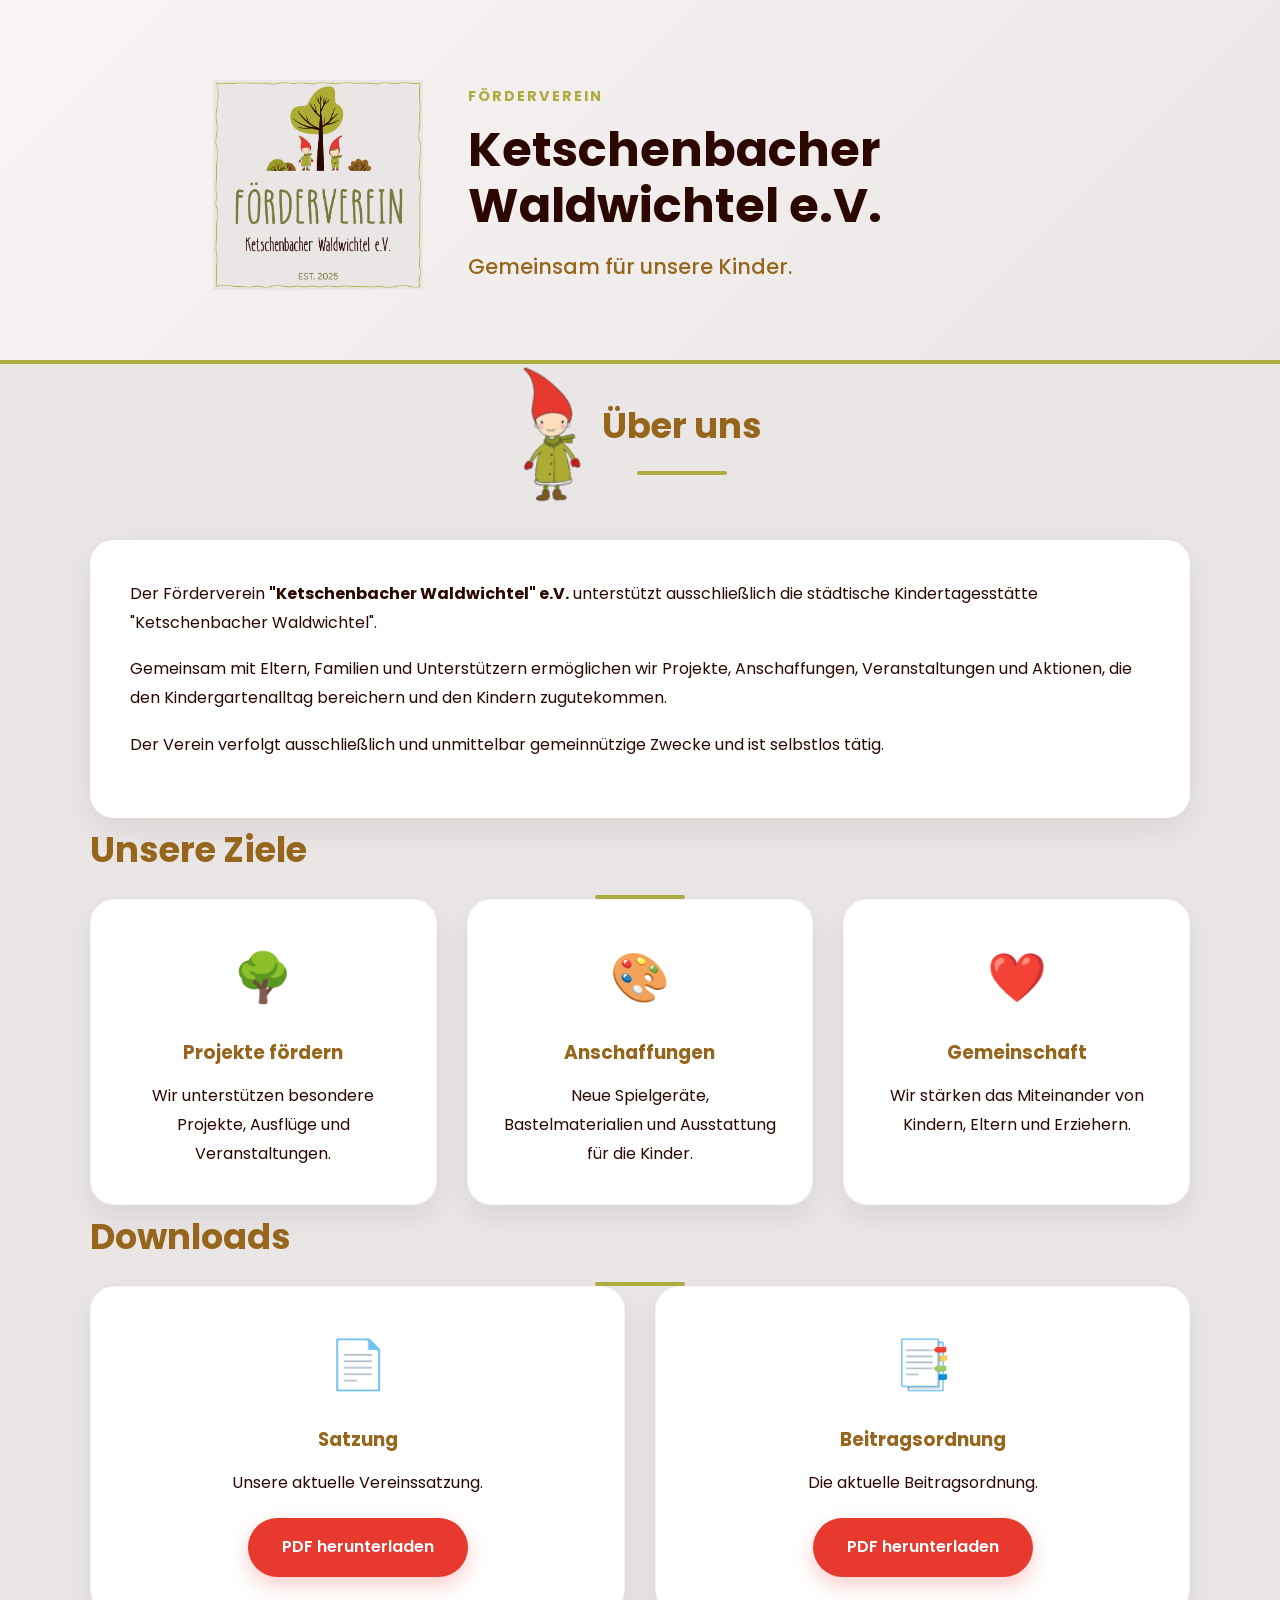
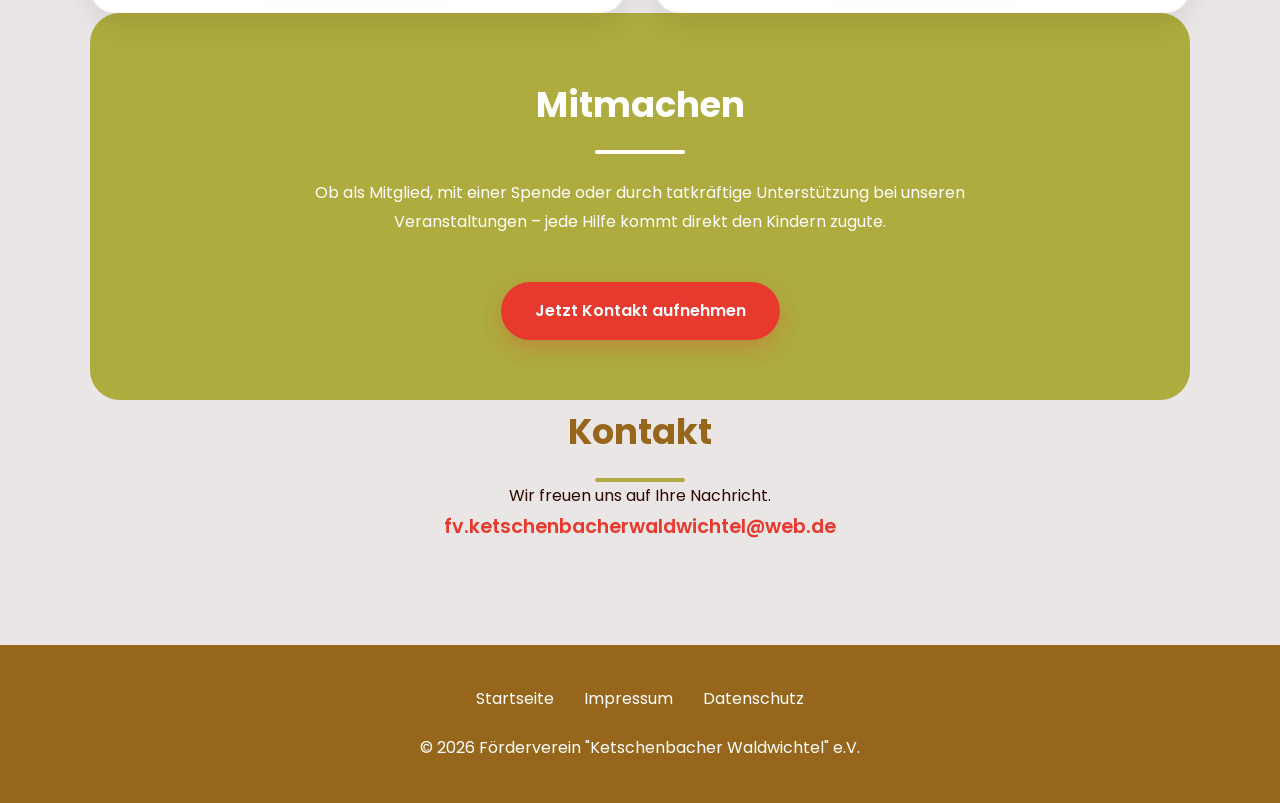
==== commit b6a65fd5: "Update index.html" ====
--- a/index.html
+++ b/index.html
@@ -54,7 +54,7 @@
 
 <section class="container">
 
-<div class="section-title">
+<div class="section-title about-title">
 
 <img src="images/Wichtel_l.PNG"
      alt="Wichtel"
--- a/css/style.css
+++ b/css/style.css
@@ -63,6 +63,16 @@
 
     flex-wrap:wrap;
 
+}
+
+.eyebrow{
+    color:var(--green);
+    font-weight:700;
+    text-transform:uppercase;
+    letter-spacing:2px;
+    font-size:.9rem;
+    margin-bottom:12px;
+    display:block;
 }
 
 .logo{
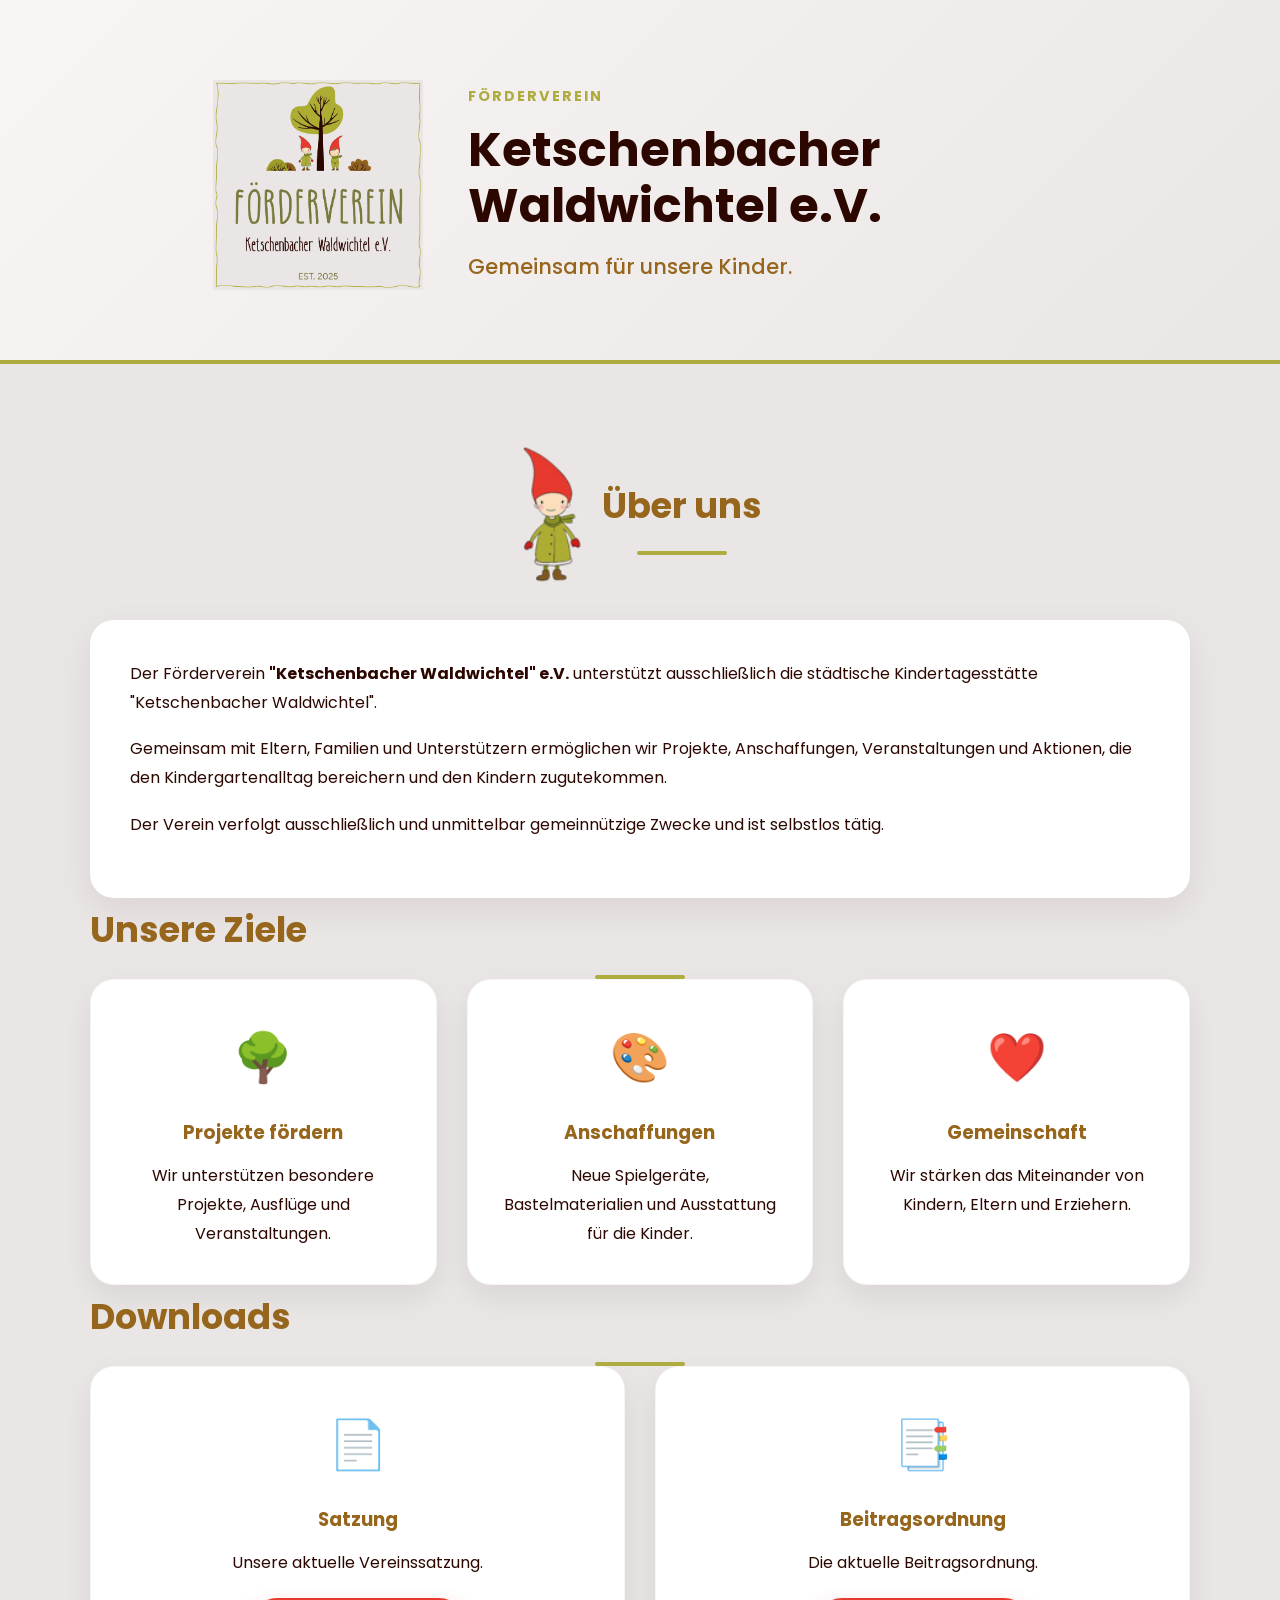
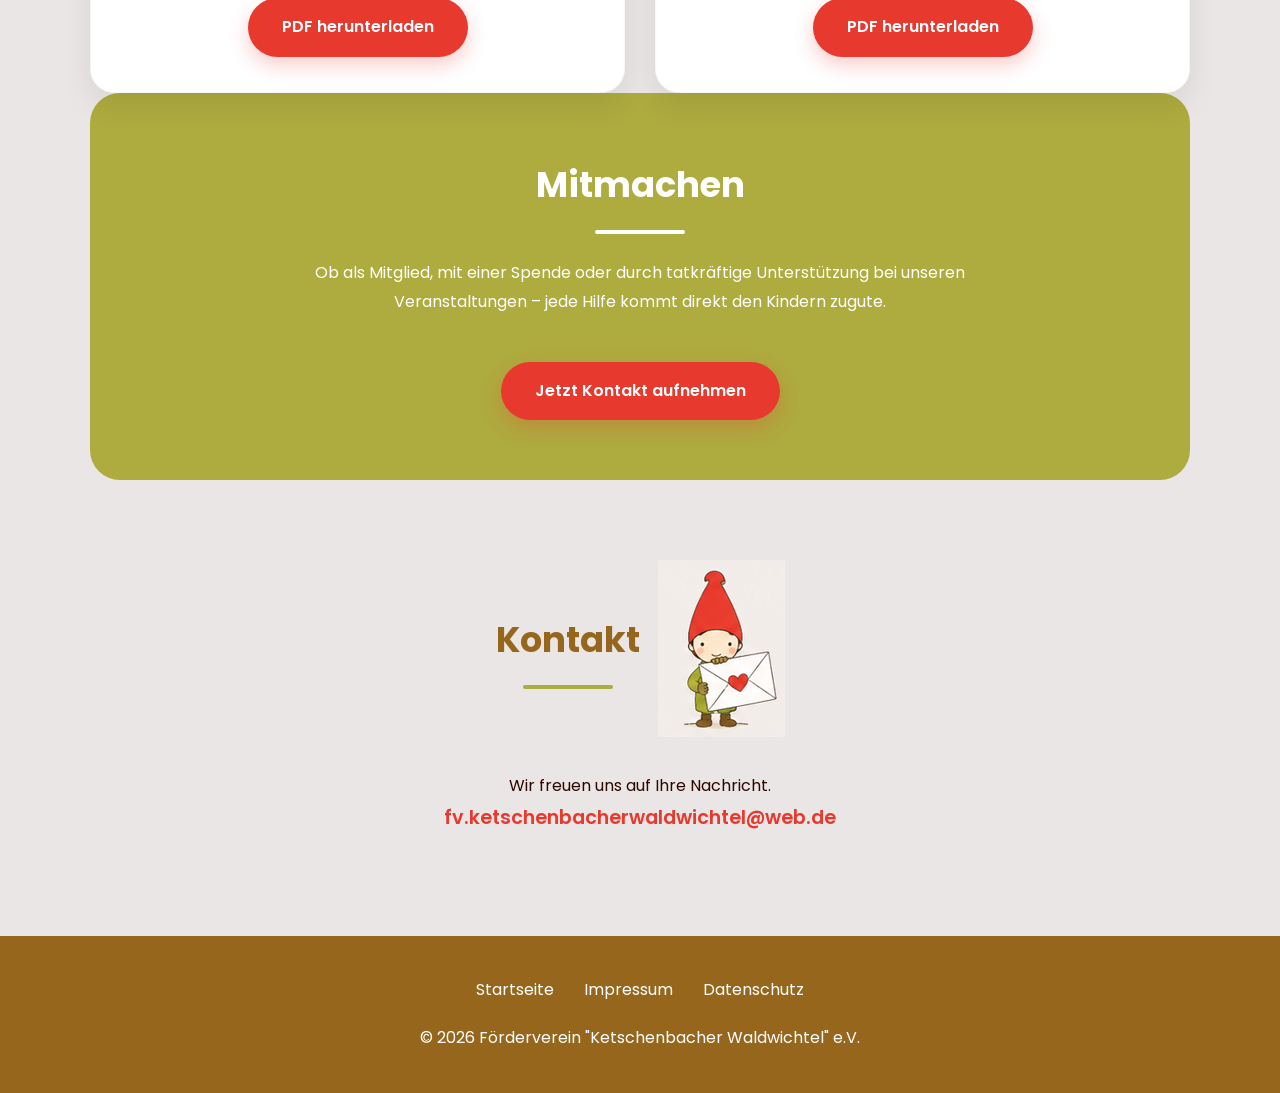
==== commit e4495537: "Refactor contact section in index.html" ====
--- a/index.html
+++ b/index.html
@@ -237,20 +237,26 @@
 
 <section class="container contact">
 
-<h2>Kontakt</h2>
-
-<p>
-
-Wir freuen uns auf Ihre Nachricht.
-
-</p>
-
-<a class="mail"
-href="mailto:fv.ketschenbacherwaldwichtel@web.de">
-
-fv.ketschenbacherwaldwichtel@web.de
-
-</a>
+    <div class="section-title contact-title">
+
+        <h2>Kontakt</h2>
+
+        <img src="images/Kontakt.PNG"
+             alt="Kontakt-Wichtel"
+             class="contact-icon">
+
+    </div>
+
+    <p>
+        Wir freuen uns auf Ihre Nachricht.
+    </p>
+
+    <a class="mail"
+       href="mailto:fv.ketschenbacherwaldwichtel@web.de">
+
+        fv.ketschenbacherwaldwichtel@web.de
+
+    </a>
 
 </section>
 
--- a/css/style.css
+++ b/css/style.css
@@ -114,17 +114,12 @@
 
 }
 .section-title{
-
     display:flex;
-
     justify-content:center;
-
     align-items:center;
-
     gap:18px;
-
+    margin-top:80px;
     margin-bottom:35px;
-
 }
 
 .section-icon{
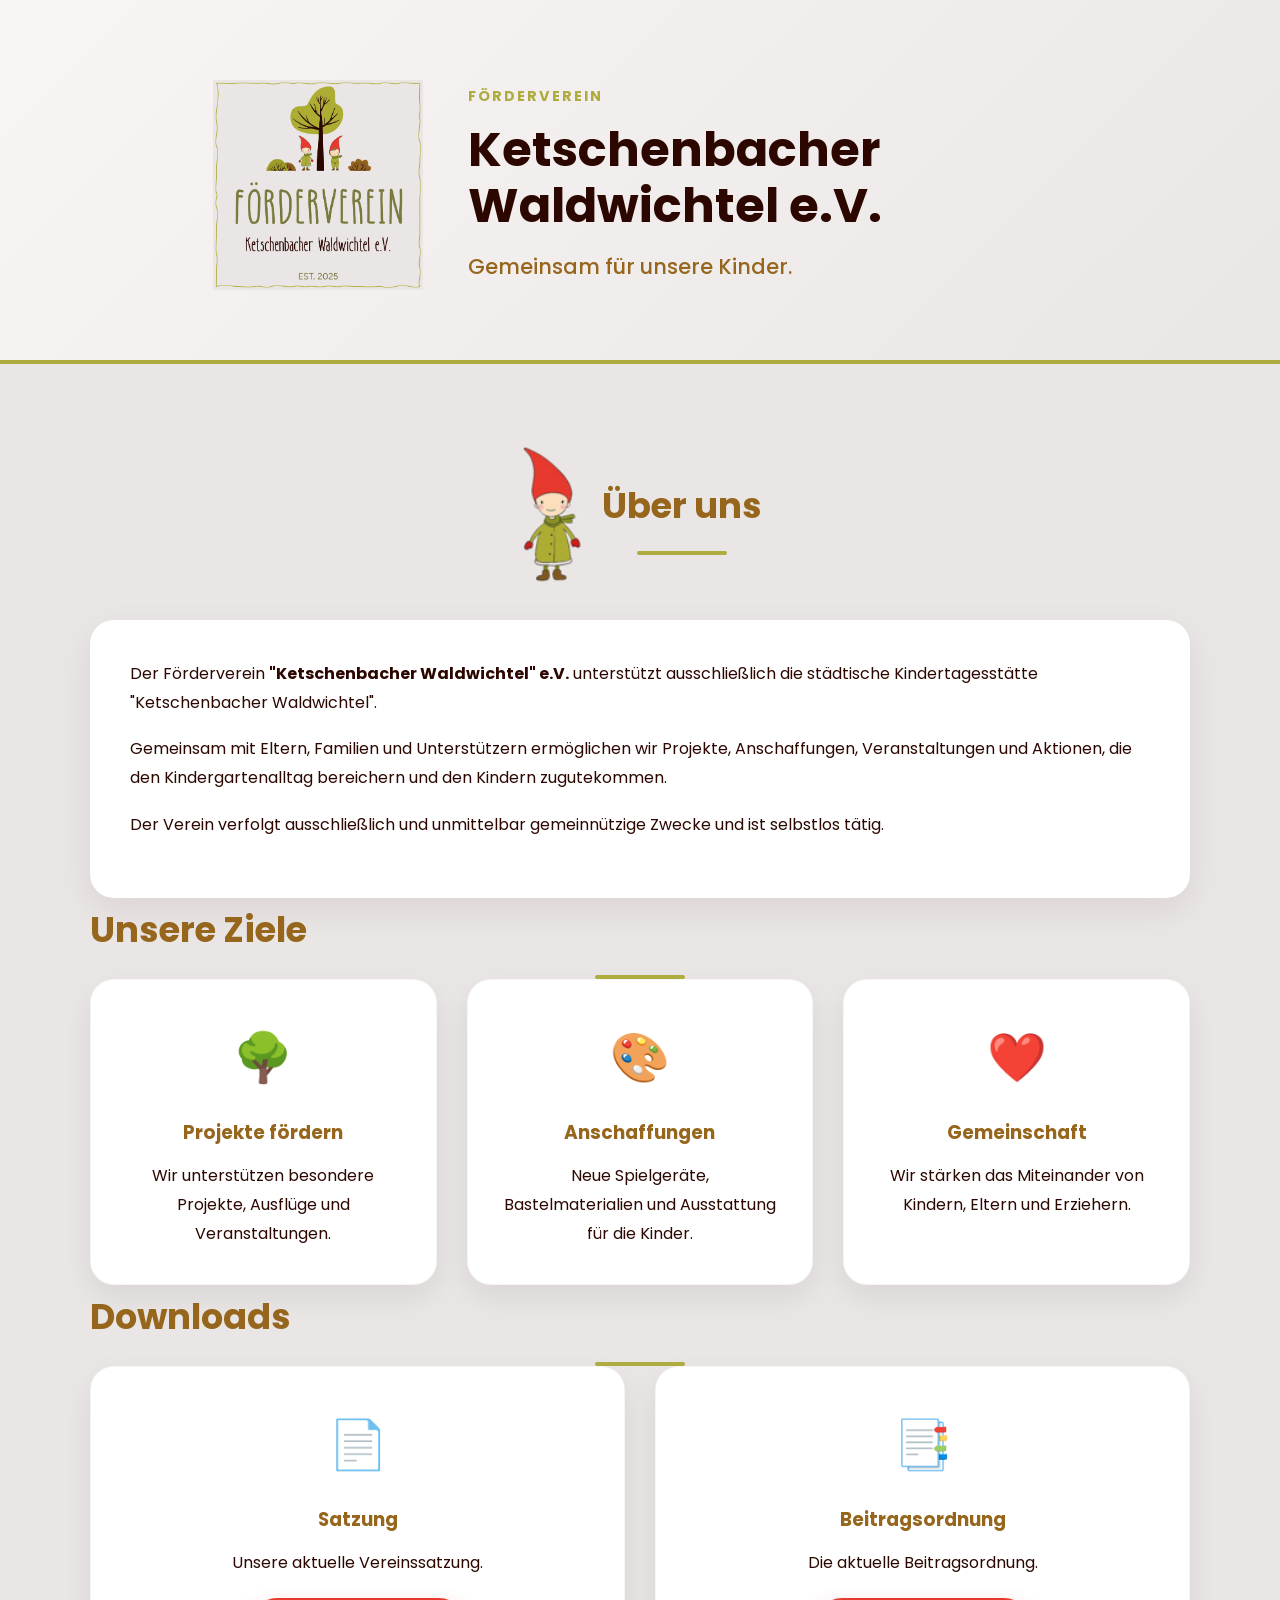
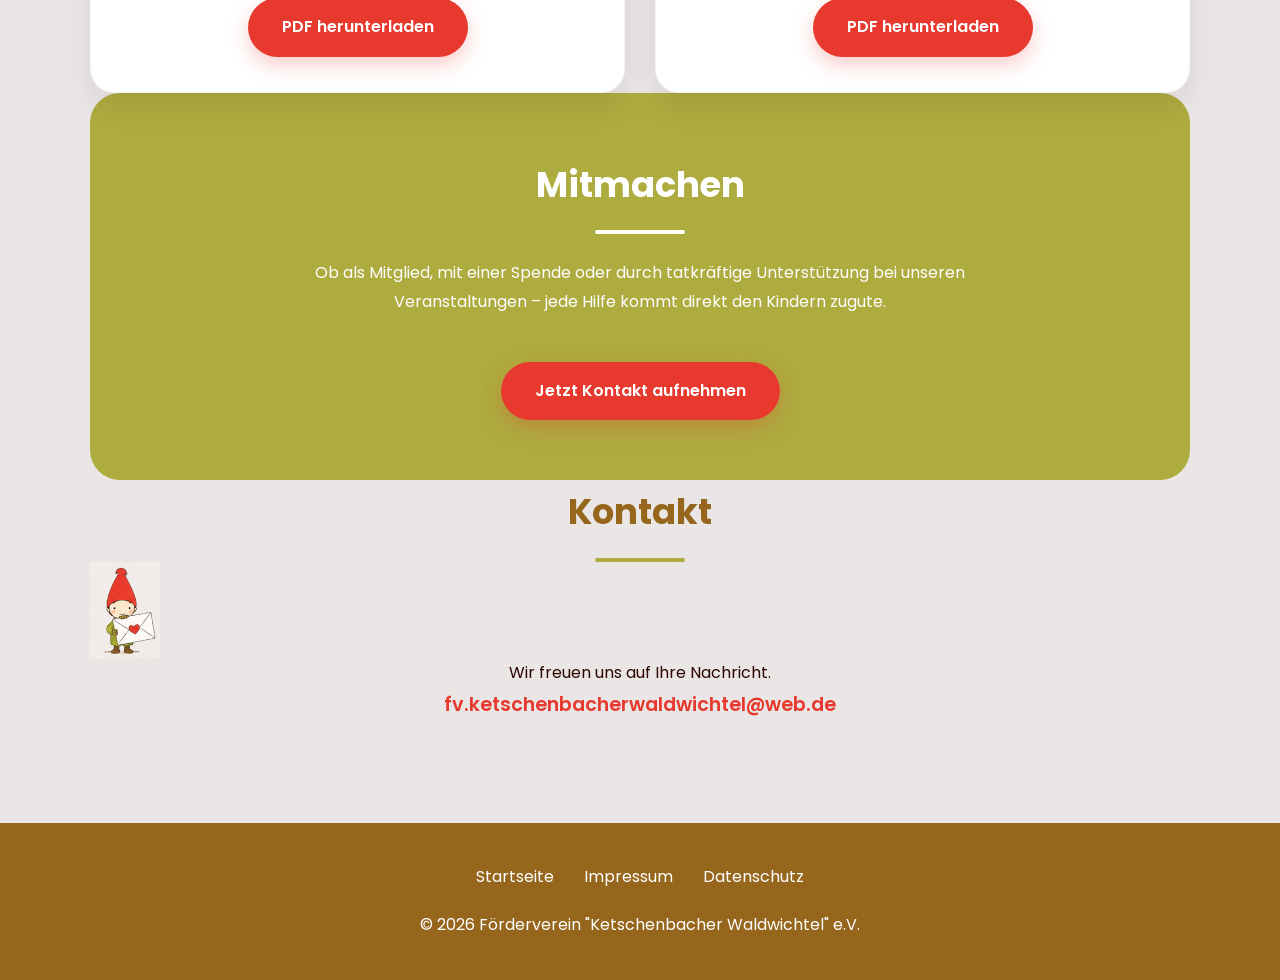
==== commit da500d9a: "Refactor contact section in index.html" ====
--- a/index.html
+++ b/index.html
@@ -237,15 +237,15 @@
 
 <section class="container contact">
 
-    <div class="section-title contact-title">
-
-        <h2>Kontakt</h2>
-
-        <img src="images/Kontakt.PNG"
-             alt="Kontakt-Wichtel"
-             class="contact-icon">
-
-    </div>
+    <div class="contact-heading">
+
+    <h2>Kontakt</h2>
+
+    <img src="images/Kontakt.PNG"
+         alt="Kontakt-Wichtel"
+         class="contact-icon">
+
+</div>
 
     <p>
         Wir freuen uns auf Ihre Nachricht.
--- a/css/style.css
+++ b/css/style.css
@@ -126,6 +126,18 @@
 
     width:65px;
 
+}
+
+.contact-title{
+    display:flex;
+    justify-content:center;
+    align-items:center;
+    gap:18px;
+}
+
+.contact-icon{
+    width:70px;
+    height:auto;
 }
 
 h2{
@@ -366,7 +378,10 @@
     padding:45px;
     box-shadow:0 15px 35px rgba(0,0,0,.08);
 }
-    
+
+    .contact-icon{
+    width:55px;
+}
 .cta{
 
     padding:35px 25px;
